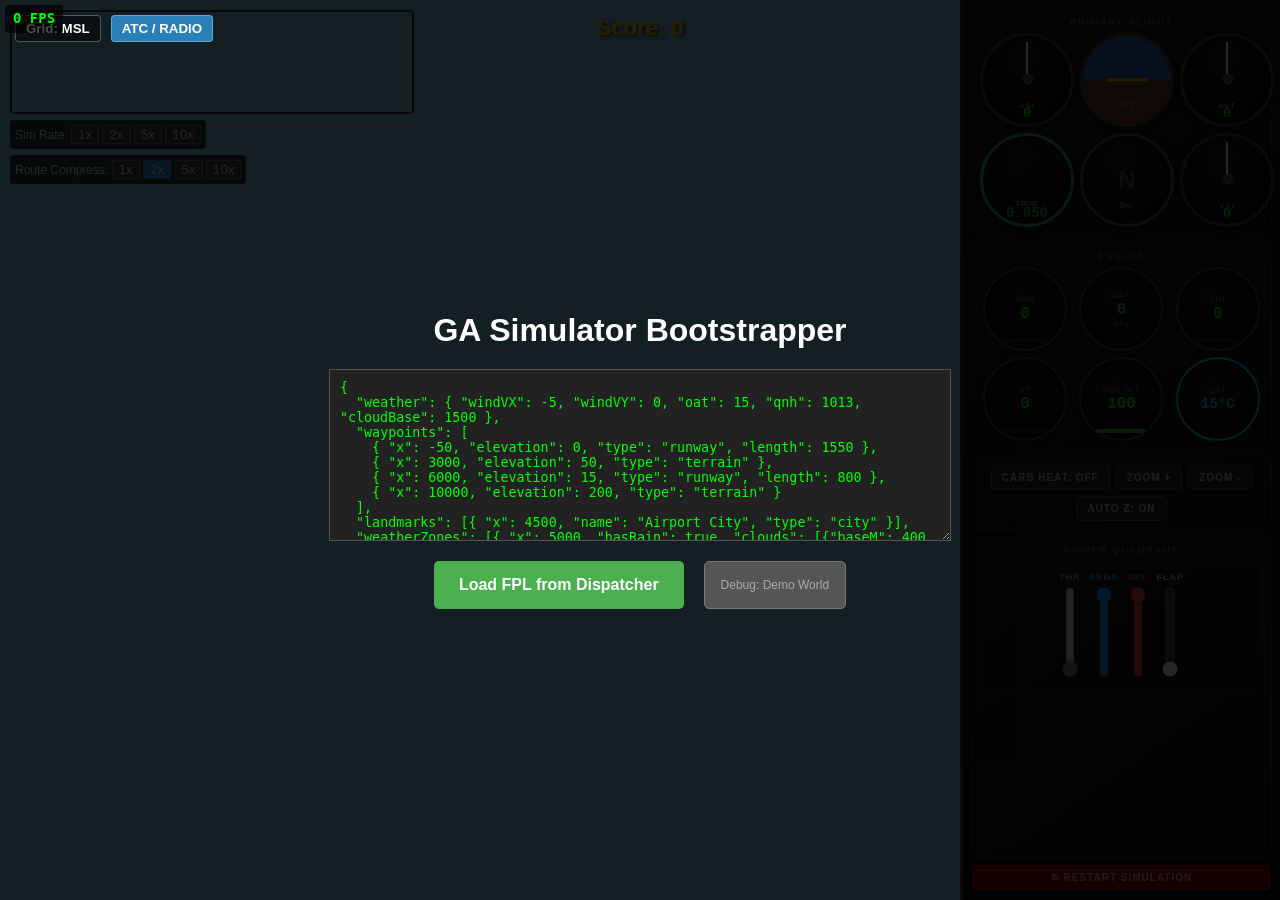
==== game.html @ 9dc73a60 "Add files via upload" ====
<!DOCTYPE html>
<html lang="de">
<head>
    <meta charset="UTF-8">
    <meta name="viewport" content="width=device-width, initial-scale=1.0, maximum-scale=1.0, user-scalable=no, viewport-fit=cover">
    <title>2D GA Flight Simulator v0.7 - Constant Speed Prop</title>
    <style>
        body { margin: 0; overflow: hidden; background-color: #87CEEB; font-family: sans-serif; }
        canvas { display: block; }

        .warn { position:absolute; top: 10px; left: 50%; transform: translateX(-50%); font-size: 24px; color: red; font-weight: bold; display: none; animation: blink 1s infinite; z-index: 2000; }
        @keyframes blink { 50% { opacity: 0; } }
        
        /* ===================== COCKPIT PANEL ===================== */
        #sidebar {
            position: absolute; right: 0; top: 0; bottom: 0; width: 320px;
            background: linear-gradient(180deg, #1a1a1a 0%, #0d0d0d 100%);
            border-left: 3px solid #333;
            color: white; padding: 8px; box-sizing: border-box;
            display: flex; flex-direction: column; gap: 6px; user-select: none;
            overflow-y: auto; z-index: 1000;
            font-family: 'Segoe UI', 'Helvetica Neue', sans-serif;
        }
        .panel-section {
            background: linear-gradient(145deg, #1e1e1e, #141414);
            border: 1px solid #333; border-radius: 6px;
            padding: 8px; box-shadow: inset 0 1px 3px rgba(0,0,0,0.6);
        }
        .panel-label {
            font-size: 9px; text-transform: uppercase; letter-spacing: 2px;
            color: #777; text-align: center; margin-bottom: 6px;
        }

        /* --- Six-Pack Flight Instruments --- */
        .sixpack {
            display: grid; grid-template-columns: repeat(3, 1fr);
            gap: 6px; justify-items: center;
        }
        .inst {
            width: 88px; height: 88px; border-radius: 50%;
            background: radial-gradient(circle at 40% 35%, #1a1a1a, #050505);
            border: 3px solid #444;
            position: relative; overflow: hidden;
            display: flex; justify-content: center; align-items: center;
            color: white; font-size: 9px; font-weight: bold; flex-direction: column;
            box-shadow: inset 0 0 15px rgba(0,0,0,0.9), 0 2px 6px rgba(0,0,0,0.5);
        }
        .inst::after {
            content: ''; position: absolute; top: 2px; left: 10%; width: 80%; height: 40%;
            background: linear-gradient(180deg, rgba(255,255,255,0.04), transparent);
            border-radius: 50%; pointer-events: none;
        }
        .inst-label { position: absolute; bottom: 14px; color: #888; z-index: 2; font-size: 8px; letter-spacing: 1px; }
        .inst-val { position: absolute; bottom: 3px; font-size: 13px; z-index: 2; color: #0f0; font-family: 'Courier New', monospace; }
        .needle {
            position: absolute; width: 2px; height: 38px; background: white;
            bottom: 50%; transform-origin: bottom center; transition: transform 0.1s; z-index: 3;
            box-shadow: 0 0 4px rgba(255,255,255,0.3);
        }
        .needle::after {
            content: ''; position: absolute; bottom: -4px; left: -3px;
            width: 8px; height: 8px; border-radius: 50%;
            background: #555; border: 1px solid #777;
        }
        .horizon-bg {
            position: absolute; width: 150%; height: 200%;
            background: linear-gradient(to bottom, #2e6bb5 50%, #6b4226 50%);
            top: -50%; transition: transform 0.1s;
        }
        .horizon-line { position: absolute; width: 40px; height: 2px; background: #FFD700; z-index: 2; box-shadow: 0 0 3px #FFD700; }

        /* --- Round Engine Gauges --- */
        .engine-gauges {
            display: grid; grid-template-columns: repeat(3, 1fr);
            gap: 6px; justify-items: center;
        }
        .gauge {
            width: 80px; height: 80px; border-radius: 50%;
            background: radial-gradient(circle at 40% 35%, #1a1a1a, #050505);
            border: 2px solid #444; position: relative;
            display: flex; flex-direction: column; justify-content: center; align-items: center;
            box-shadow: inset 0 0 10px rgba(0,0,0,0.8), 0 1px 4px rgba(0,0,0,0.4);
        }
        .gauge-label { font-size: 7px; color: #888; letter-spacing: 1px; text-transform: uppercase; margin-bottom: 2px; }
        .gauge-val { font-size: 16px; font-weight: bold; font-family: 'Courier New', monospace; color: #0f0; }
        .gauge-unit { font-size: 7px; color: #666; margin-top: 1px; }
        .gauge-bar {
            position: absolute; bottom: 6px; width: 50px; height: 4px;
            background: #222; border-radius: 2px; overflow: hidden;
        }
        .gauge-bar-fill { height: 100%; background: #4CAF50; width: 0%; transition: width 0.15s, background 0.15s; border-radius: 2px; }

        /* --- Power Quadrant --- */
        .power-quadrant {
            display: flex; gap: 8px; background: linear-gradient(145deg, #1e1e1e, #111);
            padding: 10px 8px; border-radius: 6px; justify-content: center;
            border: 1px solid #333; box-shadow: inset 0 1px 3px rgba(0,0,0,0.5);
        }
        .lever-col {
            display: flex; flex-direction: column; align-items: center; gap: 3px;
        }
        .lever-col label {
            font-size: 9px; font-weight: bold; letter-spacing: 1px; text-transform: uppercase;
        }
        .lever-col input[type="range"] {
            -webkit-appearance: slider-vertical; appearance: slider-vertical;
            writing-mode: bt-lr; height: 90px; width: 18px; cursor: pointer;
        }
        .lever-col.thr label { color: #aaa; }
        .lever-col.thr input { accent-color: #888; }
        .lever-col.prop label { color: #42a5f5; }
        .lever-col.prop input { accent-color: #2196F3; }
        .lever-col.mix label { color: #ef5350; }
        .lever-col.mix input { accent-color: #f44336; }
        .lever-col.flap label { color: #ccc; }
        .lever-col.flap input { accent-color: white; direction: rtl; }

        /* --- Annunciator / Switches --- */
        .switch-row {
            display: flex; gap: 6px; justify-content: center; flex-wrap: wrap;
        }
        .cockpit-btn {
            padding: 6px 10px; font-size: 10px; font-weight: bold;
            background: #2a2a2a; color: #ccc; border: 1px solid #555;
            border-radius: 4px; cursor: pointer; text-transform: uppercase;
            letter-spacing: 1px; transition: background 0.15s;
            box-shadow: 0 2px 4px rgba(0,0,0,0.4);
        }
        .cockpit-btn:active { transform: translateY(1px); box-shadow: none; }

        /* Legacy compat */
        .bar-container { display: flex; align-items: center; gap: 10px; font-size: 12px; }
        .bar { flex: 1; height: 12px; background: #333; border-radius: 6px; overflow: hidden; position: relative; }
        .bar-fill { height: 100%; background: #4CAF50; width: 0%; transition: width 0.1s, background 0.1s; }
        .bar-label { min-width: 40px; }
        .bar-val { min-width: 35px; text-align: right; }
        .pedestal { display: flex; gap: 15px; background: #222; padding: 15px; border-radius: 8px; justify-content: center; }
        .slider-col { display: flex; flex-direction: column; align-items: center; gap: 5px; font-size: 11px; }
        .slider-col input[type="range"] {
            -webkit-appearance: slider-vertical; appearance: slider-vertical;
            writing-mode: bt-lr; height: 100px; width: 15px;
        }
        .slider-col.thr input { accent-color: #888; }
        .slider-col.prop input { accent-color: #2196F3; }
        .slider-col.mix input { accent-color: #f44336; }
        .slider-col.flap input { accent-color: white; direction: rtl; }
        .inst-row { display: flex; flex-wrap: wrap; gap: 10px; justify-content: center; }

        .trim-controls { display: flex; flex-direction: column; gap: 4px; align-items: center; font-size: 11px; }
        .trim-controls button { padding: 4px 8px; cursor: pointer; color: black; }

        /* Mobile Triple-Decker Responsive Layout */
        @media (max-width: 800px), (orientation: portrait) {
            body { display: flex; flex-direction: column; height: 100dvh; overflow: hidden; touch-action: none; }
            button, input, #sidebar, #mobile-minimap-container { touch-action: manipulation; -webkit-user-select: none; user-select: none; }
            #mobile-flight-view, #gameCanvas { touch-action: none !important; -webkit-user-select: none; user-select: none; }

            #mobile-flight-view { flex: 1 1 0%; min-height: 0; height: auto !important; order: 1; overflow: hidden; position: relative; }
            #gameCanvas { width: 100% !important; height: 100% !important; }

            #mobile-minimap-container { width: 100vw !important; height: 8vh !important; order: 2; border-bottom: 2px solid #555; flex-shrink: 0; position: relative; margin: 0; padding: 0; overflow: hidden; }
            #minimap { width: 100% !important; height: 100% !important; position: relative !important; top: 0 !important; left: 0 !important; display: block; border-radius: 0; border: none; }

            #sidebar {
                position: relative !important; width: 100vw !important; height: auto !important;
                order: 4; border-left: none; border-top: 2px solid #444;
                padding: 0 env(safe-area-inset-right, 0) env(safe-area-inset-bottom, 8px) env(safe-area-inset-left, 0) !important;
                display: flex !important; flex-direction: column !important;
                gap: 0 !important; flex-shrink: 0; overflow: hidden !important;
            }
            .mobile-row-top { display: flex; flex-direction: row; justify-content: space-between; align-items: center; width: 100%; height: auto !important; min-height: 50px; padding: 2px 0 !important; border-bottom: 1px solid #333; }
            .mobile-row-bottom { display: flex; flex-direction: row; justify-content: space-between; align-items: stretch; width: 100%; flex: 1; padding: 0 !important; }

            /* Dashboard: Instruments + Engine in one flat row, hide DG + OAT */
            .inst-dg { display: none !important; }
            .gauge-oat { display: none !important; }
            .sixpack { grid-template-columns: repeat(5, 1fr) !important; gap: 2px !important; }
            .inst { width: 36px !important; height: 36px !important; border-width: 1.5px !important; }
            .inst-val { font-size: 7px !important; bottom: 0px !important; }
            .inst-label { bottom: 4px !important; font-size: 5px !important; }
            .needle { height: 16px !important; }
            .panel-label { font-size: 6px !important; margin-bottom: 1px !important; letter-spacing: 1px !important; }
            .panel-section { padding: 2px 4px !important; }

            /* Engine gauges: compact row beside sixpack, 5 cols (no OAT) */
            .engine-gauges { grid-template-columns: repeat(5, 1fr) !important; gap: 2px !important; }
            .gauge { width: 36px !important; height: 36px !important; border-width: 1.5px !important; }
            .gauge-label { font-size: 5px !important; }
            .gauge-val { font-size: 9px !important; }
            .gauge-unit { font-size: 5px !important; }
            .gauge-bar { width: 24px !important; height: 3px !important; bottom: 3px !important; }

            /* OAT text display under score on mobile */
            #mobile-oat-display {
                position: fixed; top: calc(env(safe-area-inset-top, 15px) + 26px);
                left: 50%; transform: translateX(-50%);
                font-size: 11px; color: #0dd; font-family: 'Courier New', monospace;
                text-shadow: 1px 1px 3px rgba(0,0,0,0.8); z-index: 2000; pointer-events: none;
            }

            /* Show instruments + engine side by side in one row */
            #mobile-dashboard-row .panel-section {
                display: inline-flex !important; flex-direction: column; align-items: center;
                vertical-align: top; width: auto; flex-shrink: 1; flex: 1;
            }
            #mobile-dashboard-row {
                display: flex; flex-direction: row; gap: 4px; width: 100%;
                padding: 2px 4px; box-sizing: border-box; align-items: flex-start;
                justify-content: center; flex-shrink: 0; border-bottom: 1px solid #333;
            }

            .pedestal { flex: 1; padding: 0 !important; background: transparent !important; gap: 5px !important; justify-content: flex-end !important; padding-right: 15px !important; }
            .power-quadrant { flex: 1; gap: 0 !important; justify-content: space-around !important; padding: 2px 8px !important; align-items: stretch !important; }
            .lever-col { flex: 1; justify-content: stretch !important; }
            .lever-col input[type="range"] { height: 100% !important; flex: 1; }
            .lever-col label { font-size: 8px !important; }
            .slider-col { gap: 2px !important; }
            .slider-col input[type="range"] { height: 80px !important; width: 30px !important; }
            .bar-container { font-size: 8px !important; gap: 2px !important; }
            .bar { height: 6px !important; }

            #simRateControls { position: static !important; background: none !important; padding: 2px !important; }
            #routeScaleControls { position: static !important; background: none !important; padding: 2px !important; }
            #simRateControls span, #routeScaleControls span { display: none; }

            .radio-btn, .mobile-ctrl-btn { padding: 6px !important; font-size: 11px !important; min-height: 40px; }
            #mobile-pitch { width: 55px !important; margin: 0 !important; }

            /* --- Mobile Top HUD Bar --- */
            #mobile-top-hud {
                position: fixed; top: 0; left: 0; right: 0;
                padding: calc(env(safe-area-inset-top, 15px) + 4px) env(safe-area-inset-right, 8px) 6px env(safe-area-inset-left, 8px);
                display: flex; justify-content: space-between; align-items: flex-start;
                z-index: 9999; pointer-events: none;
            }
            #mobile-top-hud > * { pointer-events: auto; }
            #mobile-top-hud button { min-height: 38px; min-width: 38px; font-size: 11px; }
            .hud-left { display: flex; gap: 6px; }
            .hud-left button { background: rgba(0,0,0,0.6); color: white; border: 1px solid rgba(255,255,255,0.3); border-radius: 6px; padding: 8px 10px; font-weight: bold; font-family: sans-serif; }
            .hud-center { flex: 1; display: flex; justify-content: center; pointer-events: none; }

            /* Score repositioned on mobile to sit at safe-area top center */
            #score-display { top: calc(env(safe-area-inset-top, 15px) + 4px) !important; font-size: 16px !important; }
            .hud-right { display: flex; flex-direction: column; gap: 4px; align-items: flex-end; }
            .hud-right button { min-height: 32px; min-width: 32px; padding: 4px 6px; font-size: 10px; }

            /* Hide old absolute-positioned top buttons on mobile (now in HUD) */
            .desktop-top-buttons { display: none !important; }

            /* --- Floating Action Buttons on Flight View --- */
            #btn-flip-dir, #btn-recenter {
                position: absolute; z-index: 1500;
                width: 56px; height: 56px; border-radius: 50%;
                background: rgba(0,0,0,0.6); border: 2px solid rgba(255,255,255,0.4);
                color: white; font-size: 24px; cursor: pointer;
                display: flex; align-items: center; justify-content: center;
            }
            #btn-flip-dir { bottom: 15px; left: 15px; }
            #btn-recenter { bottom: 15px; right: 15px; display: none; }

            /* --- Cockpit Toggle Bar --- */
            #cockpit-toggle {
                order: 3; height: 28px; background: #1a1a1a; border-top: 1px solid #444; border-bottom: 1px solid #333;
                display: flex; align-items: center; justify-content: center; color: #888;
                font-size: 16px; cursor: pointer; flex-shrink: 0; -webkit-user-select: none; user-select: none;
            }

            /* --- Compact Cockpit (collapsed) --- */
            #sidebar.cockpit-collapsed { height: auto !important; }
            #sidebar.cockpit-collapsed #mobile-dashboard-row { display: none !important; }
            #sidebar.cockpit-collapsed .panel-section { display: none !important; }
            #sidebar.cockpit-collapsed .pq-section { display: flex !important; margin-top: 0 !important; }
            #sidebar.cockpit-collapsed .pq-section .panel-label { display: none !important; }
            #sidebar.cockpit-collapsed > div:last-child { display: none !important; } /* Hide restart in collapsed */

            /* --- Power Quadrant: fixed layout, no shift when toggling --- */
            .pq-section {
                flex: 1 !important; display: flex !important; flex-direction: column !important;
                margin-top: 0 !important;
            }
            .pq-section .panel-label { flex-shrink: 0; height: 14px; line-height: 14px; }

            /* --- Touch Target Minimums --- */
            .cockpit-btn { min-height: 44px; min-width: 44px; padding: 8px 10px !important; font-size: 10px !important; }

            /* --- Annunciator row compact on mobile --- */
            .switch-row { gap: 3px !important; }

            /* --- Start Overlay & Weather Menu mobile --- */
            #startOverlay { padding: env(safe-area-inset-top, 20px) 16px env(safe-area-inset-bottom, 20px) 16px !important; }
            #startOverlay textarea { width: 95% !important; height: 100px !important; font-size: 11px !important; }
            #startOverlay h1 { font-size: 20px !important; margin-bottom: 10px !important; }
            #startOverlay .start-buttons { flex-direction: column !important; gap: 10px !important; align-items: center; }
            #startOverlay .start-buttons button { width: 80vw; max-width: 350px; font-size: 14px !important; padding: 12px 20px !important; }

            #weatherMenu .weather-buttons { flex-direction: column !important; gap: 12px !important; align-items: center; }
            #weatherMenu .weather-buttons button { width: 80vw; max-width: 350px; font-size: 16px !important; padding: 14px 20px !important; }
            #weatherMenu h1 { font-size: 22px !important; margin-bottom: 20px !important; }
        }

        /* Global Mobile UX - Large Slider Thumbs */
        input[type=range]::-webkit-slider-thumb { -webkit-appearance: none; height: 30px; width: 30px; border-radius: 50%; background: #fff; border: 2px solid #000; cursor: pointer; margin-top: 0px; box-shadow: 0 0 5px rgba(0,0,0,0.5); }
        input[type=range]::-moz-range-thumb { height: 30px; width: 30px; border-radius: 50%; background: #fff; border: 2px solid #000; cursor: pointer; box-shadow: 0 0 5px rgba(0,0,0,0.5); }

        /* Mega-Thumb for Pitch Slider */
        #mobile-pitch::-webkit-slider-thumb { width: 50px !important; height: 50px !important; border-width: 3px !important; }
        #mobile-pitch::-moz-range-thumb { width: 50px !important; height: 50px !important; border-width: 3px !important; }

        /* Desktop: hide mobile-only elements, show desktop score */
        @media (min-width: 801px) and (orientation: landscape) {
            #mobile-top-hud, #btn-flip-dir, #btn-recenter, #cockpit-toggle, #mobile-dashboard-row, #mobile-oat-display, #mobile-pitch-controls { display: none !important; }
        }
    </style>
</head>
<body>

    <div id="startOverlay" style="position:fixed; top:0; left:0; width:100%; height:100%; background:rgba(0,0,0,0.85); z-index: 3000; display:flex; flex-direction:column; justify-content:center; align-items:center; color:white;">
        <h1 style="margin-bottom: 20px;">GA Simulator Bootstrapper</h1>
        <textarea id="fplInput" style="width: 80%; max-width: 600px; height: 150px; font-family: monospace; background: #222; color: #0f0; border: 1px solid #555; padding: 10px;">{
  "weather": { "windVX": -5, "windVY": 0, "oat": 15, "qnh": 1013, "cloudBase": 1500 },
  "waypoints": [
    { "x": -50, "elevation": 0, "type": "runway", "length": 1550 },
    { "x": 3000, "elevation": 50, "type": "terrain" },
    { "x": 6000, "elevation": 15, "type": "runway", "length": 800 },
    { "x": 10000, "elevation": 200, "type": "terrain" }
  ],
  "landmarks": [{ "x": 4500, "name": "Airport City", "type": "city" }],
  "weatherZones": [{ "x": 5000, "hasRain": true, "clouds": [{"baseM": 400, "type": "OVC"}] }],
  "airspaces": [{ "startX": 0, "endX": 10000, "lowerM": 0, "upperM": 1200, "isLowerAgl": true, "isCTR": true, "name": "CTR" }]
}</textarea>
        <div class="start-buttons" style="display:flex; gap:20px; margin-top: 20px;">
            <button id="startFlightBtn" style="padding: 15px 25px; font-size: 16px; cursor: pointer; background: #4CAF50; color: white; border: none; border-radius: 5px; font-weight: bold;">Load FPL from Dispatcher</button>
            <button id="startDemoWorldBtn" style="padding: 10px 16px; font-size: 12px; cursor: pointer; background: #555; color: #aaa; border: 1px solid #777; border-radius: 5px;">Debug: Demo World</button>
        </div>
    </div>

    <div id="weatherMenu" style="position: fixed; top: 0; left: 0; width: 100%; height: 100%; background: rgba(0,0,0,0.8); z-index: 5000; display: none; flex-direction: column; align-items: center; justify-content: center; color: white; font-family: sans-serif;">
        <h1 style="margin-bottom: 30px; text-shadow: 2px 2px 4px #000;">FLIGHT CONDITIONS</h1>
        <div class="weather-buttons" style="display: flex; gap: 20px;">
            <button onclick="startGame('real')" style="padding: 15px 30px; font-size: 18px; font-weight: bold; background: #3498db; color: white; border: 2px solid #fff; border-radius: 8px; cursor: pointer;">Real (Dispatcher)</button>
            <button onclick="startGame('easy')" style="padding: 15px 30px; font-size: 18px; font-weight: bold; background: #2ecc71; color: white; border: 2px solid #fff; border-radius: 8px; cursor: pointer;">Easy (Clear/Few)</button>
            <button onclick="startGame('hard')" style="padding: 15px 30px; font-size: 18px; font-weight: bold; background: #e74c3c; color: white; border: 2px solid #fff; border-radius: 8px; cursor: pointer;">Anspruchsvoll (IMC/Precip)</button>
        </div>
    </div>

    <div id="stallWarn" class="warn">STALL WARNUNG!</div>

    <!-- Score Display (shared between mobile HUD and desktop) -->
    <div id="score-display" style="position: absolute; top: max(15px, env(safe-area-inset-top)); left: 50%; transform: translateX(-50%); font-size: 22px; font-weight: bold; color: #FFD700; text-shadow: 2px 2px 4px rgba(0,0,0,0.8); z-index: 2000; pointer-events: none;">Score: 0</div>
    <!-- FPS Debug Overlay -->
    <div id="fps-debug" style="position:fixed; top:5px; left:5px; z-index:99999; background:rgba(0,0,0,0.7); color:#0f0; font:bold 14px monospace; padding:4px 8px; border-radius:4px; pointer-events:none; line-height:1.4;">0 FPS</div>
    <!-- Mobile OAT readout under score -->
    <div id="mobile-oat-display">OAT: 15°C</div>

    <!-- Mobile Top HUD Bar -->
    <div id="mobile-top-hud">
        <div class="hud-left">
            <button id="btn-alt-mode" onpointerdown="window.isAglMode = !window.isAglMode; this.innerText = window.isAglMode ? 'AGL' : 'MSL'; event.preventDefault();">MSL</button>
            <button onpointerdown="window.toggleATC(); event.preventDefault();" style="background: #2980b9;">ATC</button>
        </div>
        <div class="hud-center"></div>
        <div class="hud-right" id="mobile-hud-right"></div>
    </div>

    <!-- Desktop top buttons (hidden on mobile via CSS) -->
    <div class="desktop-top-buttons" style="position: absolute; top: max(15px, env(safe-area-inset-top)); left: max(15px, env(safe-area-inset-left)); z-index: 9999; display: flex; gap: 10px;">
        <button id="btn-alt-mode-dt" onpointerdown="window.isAglMode = !window.isAglMode; this.innerText = window.isAglMode ? 'Grid: AGL' : 'Grid: MSL'; document.getElementById('btn-alt-mode').innerText = window.isAglMode ? 'AGL' : 'MSL'; event.preventDefault();" style="pointer-events: auto; background: rgba(0, 0, 0, 0.5); color: white; border: 1px solid rgba(255,255,255,0.3); border-radius: 4px; padding: 5px 10px; font-family: sans-serif; font-weight: bold; cursor: pointer;">Grid: MSL</button>
        <button id="btn-mobile-atc" onpointerdown="window.toggleATC(); event.preventDefault();" style="pointer-events: auto; background: #2980b9; color: white; border: 1px solid rgba(255,255,255,0.3); border-radius: 4px; padding: 5px 10px; font-family: sans-serif; font-weight: bold; cursor: pointer;">ATC / RADIO</button>
    </div>



    <div id="sidebar">
        <!-- ===== PRIMARY FLIGHT INSTRUMENTS (Six-Pack) ===== -->
        <div class="panel-section">
            <div class="panel-label">Primary Flight</div>
            <div class="sixpack">
                <!-- Row 1: ASI, Attitude, Altimeter -->
                <div class="inst"><div class="needle" id="ndl-spd"></div><div class="inst-label">ASI</div><div class="inst-val" id="val-spd">0</div></div>
                <div class="inst"><div class="horizon-bg" id="ndl-att"></div><div class="horizon-line"></div><div class="inst-label">ATT</div></div>
                <div class="inst"><div class="needle" id="ndl-alt"></div><div class="inst-label">ALT</div><div class="inst-val" id="val-alt">0</div></div>
                <!-- Row 2: Trim, DG (placeholder), VSI -->
                <div class="inst" style="border-color: #27ae60;">
                    <div class="inst-label" style="bottom:16px;">TRIM</div>
                    <div class="inst-val" id="val-trim" style="color:#27ae60; font-size:14px;">0.050</div>
                </div>
                <div class="inst inst-dg" style="border-color: #555;">
                    <div style="font-size:24px; color: #555;">N</div>
                    <div class="inst-label">DG</div>
                </div>
                <div class="inst"><div class="needle" id="ndl-vsi"></div><div class="inst-label">VSI</div><div class="inst-val" id="val-vsi">0</div></div>
            </div>
        </div>

        <!-- ===== ENGINE INSTRUMENTS ===== -->
        <div class="panel-section">
            <div class="panel-label">Engine</div>
            <div class="engine-gauges">
                <!-- Row 1: RPM, MAP, CHT -->
                <div class="gauge">
                    <div class="gauge-label">RPM</div>
                    <div class="gauge-val" id="val-rpm">0</div>
                    <div class="gauge-bar"><div class="gauge-bar-fill" id="bar-rpm"></div></div>
                </div>
                <div class="gauge">
                    <div class="gauge-label">MAP</div>
                    <div class="gauge-val" id="val-map">0</div>
                    <div class="gauge-unit">inHg</div>
                </div>
                <div class="gauge">
                    <div class="gauge-label">CHT</div>
                    <div class="gauge-val" id="val-tmp">0</div>
                    <div class="gauge-bar"><div class="gauge-bar-fill" id="bar-tmp"></div></div>
                </div>
                <!-- Row 2: HP, HLT, OAT -->
                <div class="gauge">
                    <div class="gauge-label">HP</div>
                    <div class="gauge-val" id="val-hp">0</div>
                    <div class="gauge-bar"><div class="gauge-bar-fill" id="bar-hp"></div></div>
                </div>
                <div class="gauge">
                    <div class="gauge-label">ENG HLT</div>
                    <div class="gauge-val" id="val-hlt">100</div>
                    <div class="gauge-bar"><div class="gauge-bar-fill" id="bar-hlt" style="width:100%"></div></div>
                </div>
                <div class="gauge gauge-oat" style="border-color: #0dd;">
                    <div class="gauge-label">OAT</div>
                    <div class="gauge-val" id="warn-oat" style="color: #0dd; font-size:14px;">15°C</div>
                </div>
            </div>
        </div>

        <!-- ===== ANNUNCIATOR / SWITCHES ===== -->
        <div class="panel-section">
            <div class="switch-row">
                <button id="btn-carbheat" class="cockpit-btn" onclick="window.carbHeatOn = !window.carbHeatOn; this.style.background = window.carbHeatOn ? '#e67e22' : '#2a2a2a'; this.style.color = window.carbHeatOn ? '#fff' : '#ccc'; this.innerText = 'CARB HEAT: ' + (window.carbHeatOn ? 'ON' : 'OFF');">CARB HEAT: OFF</button>
                <button id="btn-zoom-in" class="cockpit-btn" onclick="event.stopPropagation(); isAutoZoom = false; document.getElementById('btn-auto-zoom').innerText = 'AUTO Z: OFF'; manualZoomLevel = Math.min(40, currentZoom * 1.5);">ZOOM +</button>
                <button id="btn-zoom-out" class="cockpit-btn" onclick="event.stopPropagation(); isAutoZoom = false; document.getElementById('btn-auto-zoom').innerText = 'AUTO Z: OFF'; manualZoomLevel = Math.max(2, currentZoom / 1.5);">ZOOM -</button>
                <button id="btn-auto-zoom" class="cockpit-btn" onclick="event.stopPropagation(); isAutoZoom = true; window.isCameraDetached = false; window.panOffsetX = 0; window.panOffsetY = 0; this.innerText = 'AUTO Z: ON';">AUTO Z: ON</button>
            </div>
        </div>

        <!-- ===== WEATHER WARNINGS (absolute overlay) ===== -->
        <div id="weather-warnings" style="position:absolute; top: 100px; left: 50%; transform: translateX(-50%); text-align:center; font-family:sans-serif; font-weight:bold; font-size:18px; text-shadow:2px 2px 4px #000; pointer-events:none; z-index:2500;">
            <div id="warn-imc" style="color: #FFA500; display:none;">IMC LIMIT: <span id="imc-timer">60</span>s</div>
            <div id="warn-carbice" style="color: #FF4444; display:none;">CARB ICE! PWR DROP</div>
            <div id="warn-airframeice" style="color: #FF4444; display:none;">AIRFRAME ICE! STALL RISK</div>
        </div>

        <!-- ===== ATC RADIO ===== -->
        <div id="radioMenu" style="display: none; width: 100%; box-sizing: border-box; background: #2a3b4c; border: 2px solid #5599ff; border-radius: 8px; padding: 10px; flex-shrink: 0; color: #fff; font-family: monospace; z-index: 10000 !important; pointer-events: auto;">
            <div id="radioHistory" style="height: 80px; overflow-y: auto; margin-bottom: 10px; font-size: 14px; color: #aaa;"></div>
            <div id="radioOptions" style="display: flex; flex-direction: column; gap: 5px;">
                <button class="radio-btn" onclick="event.stopPropagation(); handleRadioOption(1);" ontouchstart="event.stopPropagation();">1. [Option A]</button>
                <button class="radio-btn" onclick="event.stopPropagation(); handleRadioOption(2);" ontouchstart="event.stopPropagation();">2. [Option B]</button>
                <button class="radio-btn" onclick="event.stopPropagation(); handleRadioOption(3);" ontouchstart="event.stopPropagation();">3. [Option C]</button>
            </div>
        </div>

        <!-- ===== POWER QUADRANT ===== -->
        <div class="panel-section pq-section" style="margin-top: auto; flex: 1; display: flex; flex-direction: column;">
            <div class="panel-label">Power Quadrant</div>
            <div class="mobile-row-bottom">
                <div id="mobile-pitch-controls" style="display: flex; gap: 6px; align-items: stretch; padding-left: 6px;">
                    <div class="lever-col" style="align-items:center; flex: 0 0 auto;">
                        <label style="color: white; font-weight: bold; margin-bottom: 2px; font-size: 8px;">PITCH</label>
                        <input type="range" id="mobile-pitch" min="-1.5" max="1.5" step="0.01" value="0" style="touch-action: none; flex: 1;">
                        <span id="val-pitch" style="display:none;">0</span>
                    </div>
                    <div style="display: flex; flex-direction: column; gap: 3px; justify-content: stretch;">
                        <button class="mobile-ctrl-btn cockpit-btn" id="btn-trim-up-mob" style="background: #27ae60; color: white; border: none; flex: 1;">TRIM ▲</button>
                        <button class="mobile-ctrl-btn cockpit-btn" id="btn-trim-dn-mob" style="background: #27ae60; color: white; border: none; flex: 1;">TRIM ▼</button>
                        <button class="mobile-ctrl-btn cockpit-btn" id="btn-brake-mob" style="background: #c0392b; color: white; border: none; flex: 1; touch-action: none;">BRAKE</button>
                    </div>
                </div>

                <div class="power-quadrant">
                    <div class="lever-col thr"><label>THR</label><input type="range" id="sl-thr" min="0" max="1" step="0.01" value="0"></div>
                    <div class="lever-col prop"><label>PROP</label><input type="range" id="sl-prop" min="0" max="1" step="0.01" value="1"></div>
                    <div class="lever-col mix"><label>MIX</label><input type="range" id="sl-mix" min="0" max="1" step="0.01" value="1"></div>
                    <div class="lever-col flap"><label>FLAP</label><input type="range" id="sl-flap" min="0" max="3" step="1" value="0"></div>
                </div>
            </div>
        </div>

        <!-- ===== RESTART ===== -->
        <div style="padding: 2px; flex-shrink: 0;">
            <button onclick="restartGame()" class="cockpit-btn" style="width:100%; background: #8b0000; color: #faa; border-color: #c0392b;">↻ RESTART SIMULATION</button>
        </div>
    </div>

    <div id="mobile-minimap-container">
        <canvas id="minimap" width="400" height="100" style="position: absolute; top: 10px; left: 10px; z-index: 100; border: 2px solid #333; border-radius: 4px;"></canvas>
    </div>

    <div id="cockpit-toggle">&#9660; Cockpit</div>
    
    <div id="simRateControls" style="position: absolute; top: 120px; left: 10px; z-index: 100; background: rgba(0, 0, 0, 0.7); color: white; padding: 5px; border-radius: 4px; font-family: sans-serif; font-size: 12px;">
      <span>Sim Rate: </span>
      <button onclick="simRate = 1" style="cursor:pointer; background: #444; color: white; border: 1px solid #777;">1x</button>
      <button onclick="simRate = 2" style="cursor:pointer; background: #444; color: white; border: 1px solid #777;">2x</button>
      <button onclick="simRate = 5" style="cursor:pointer; background: #444; color: white; border: 1px solid #777;">5x</button>
      <button onclick="simRate = 10" style="cursor:pointer; background: #444; color: white; border: 1px solid #777;">10x</button>
    </div>

    <div id="routeScaleControls" style="position: absolute; top: 155px; left: 10px; z-index: 100; background: rgba(0, 0, 0, 0.7); color: white; padding: 5px; border-radius: 4px; font-family: sans-serif; font-size: 12px;">
      <span>Route Compress: </span>
      <button onclick="setRouteScale(1)" style="cursor:pointer; background: #444; color: white; border: 1px solid #777;">1x</button>
      <button onclick="setRouteScale(2)" style="cursor:pointer; background: #444; color: white; border: 1px solid #777;">2x</button>
      <button onclick="setRouteScale(5)" style="cursor:pointer; background: #444; color: white; border: 1px solid #777;">5x</button>
      <button onclick="setRouteScale(10)" style="cursor:pointer; background: #444; color: white; border: 1px solid #777;">10x</button>
    </div>

    <div id="mobile-flight-view">
        <canvas id="gameCanvas"></canvas>
        <button id="btn-flip-dir" title="Richtung wechseln">&#x27F2;</button>
        <button id="btn-recenter" title="Kamera zurücksetzen">&#x2295;</button>
    </div>

    <script>
        // --- FPS Counter (debug) ---
        var _fpsFrames = 0, _fpsLast = performance.now(), _fpsDisplay = 0;

        const canvas = document.getElementById('gameCanvas');
        const ctx = canvas.getContext('2d');

        function resize() {
            let isMobile = window.innerWidth <= 800 || window.innerHeight > window.innerWidth;
            let mobileView = document.getElementById('mobile-flight-view');
            let miniContainer = document.getElementById('mobile-minimap-container');
            if (isMobile && mobileView && miniContainer) {
                canvas.width = mobileView.clientWidth;
                canvas.height = mobileView.clientHeight;
                let minimap = document.getElementById('minimap');
                minimap.width = miniContainer.clientWidth;
                minimap.height = miniContainer.clientHeight;
            } else {
                canvas.width = window.innerWidth;
                canvas.height = window.innerHeight;
                let minimap = document.getElementById('minimap');
                if(minimap) { minimap.width = 400; minimap.height = 100; }
            }
        }
        window.addEventListener('resize', resize);
        window.addEventListener('orientationchange', () => { setTimeout(resize, 100); setTimeout(resize, 300); });
        resize();
        // Re-measure after flex layout settles (fixes squished canvas on mobile first load)
        requestAnimationFrame(() => { resize(); requestAnimationFrame(() => { resize(); setTimeout(resize, 200); }); });
        // ResizeObserver for robust canvas sizing when cockpit toggles
        if (window.ResizeObserver) {
            const mfv = document.getElementById('mobile-flight-view');
            if (mfv) new ResizeObserver(() => { resize(); }).observe(mfv);
        }

        // --- MOBILE TOUCH PITCH SLIDER IMPLEMENTATION (Self-Centering) ---
        const pitchSlider = document.getElementById('mobile-pitch');
        const pitchValText = document.getElementById('val-pitch');

        if (pitchSlider) {
            pitchSlider.addEventListener('input', (e) => {
                const val = parseFloat(e.target.value);
                plane.elevatorInput = val;
                if (pitchValText) pitchValText.innerText = val.toFixed(2);
            });

            const resetPitch = () => {
                pitchSlider.value = 0;
                plane.elevatorInput = 0;
                if (pitchValText) pitchValText.innerText = "0.00";
            };

            pitchSlider.addEventListener('touchend', resetPitch);
            pitchSlider.addEventListener('mouseup', resetPitch);
            pitchSlider.addEventListener('touchcancel', resetPitch);
        }

        // Logic for mobile buttons (CONTINUOUS TRIM - RECTIFIED POLARITY)
        const btnTrimUpM = document.getElementById('btn-trim-up-mob');
        const btnTrimDnM = document.getElementById('btn-trim-dn-mob');
        let trimUpInt, trimDnInt;

        if (btnTrimUpM && btnTrimDnM) {
            const startTrimUp = (e) => {
                e.preventDefault();
                plane.trim = Math.min(0.2, plane.trim + 0.001);
                trimUpInt = setInterval(() => plane.trim = Math.min(0.2, plane.trim + 0.001), 50);
            };
            const startTrimDn = (e) => {
                e.preventDefault();
                plane.trim = Math.max(-0.2, plane.trim - 0.001);
                trimDnInt = setInterval(() => plane.trim = Math.max(-0.2, plane.trim - 0.001), 50);
            };
            const stopTrim = () => {
                clearInterval(trimUpInt);
                clearInterval(trimDnInt);
            };

            btnTrimUpM.addEventListener('touchstart', startTrimUp, { passive: false });
            btnTrimUpM.addEventListener('mousedown', startTrimUp);
            btnTrimDnM.addEventListener('touchstart', startTrimDn, { passive: false });
            btnTrimDnM.addEventListener('mousedown', startTrimDn);
            window.addEventListener('touchend', stopTrim);
            window.addEventListener('mouseup', stopTrim);

            const btnBrakeM = document.getElementById('btn-brake-mob');
            if (btnBrakeM) {
                const startBrake = (e) => { e.preventDefault(); isBraking = true; btnBrakeM.style.background = '#c0392b'; };
                const stopBrake = (e) => { isBraking = false; if (btnBrakeM) btnBrakeM.style.background = '#e74c3c'; };
                btnBrakeM.addEventListener('touchstart', startBrake, {passive: false});
                btnBrakeM.addEventListener('mousedown', startBrake);
                btnBrakeM.addEventListener('touchend', stopBrake);
                btnBrakeM.addEventListener('touchcancel', stopBrake);
                window.addEventListener('mouseup', stopBrake); 
            }
            window.addEventListener('touchcancel', stopTrim);
        }

        // --- Mobile: Direction flip button ---
        const btnFlipDir = document.getElementById('btn-flip-dir');
        if (btnFlipDir) {
            btnFlipDir.addEventListener('pointerdown', (e) => {
                e.preventDefault();
                e.stopPropagation();
                plane.facingRight = !plane.facingRight;
                plane.vx *= -1;
                plane.pitch *= -1;
            });
        }

        // --- Mobile: Re-center / follow button ---
        const btnRecenter = document.getElementById('btn-recenter');
        if (btnRecenter) {
            btnRecenter.addEventListener('pointerdown', (e) => {
                e.preventDefault();
                e.stopPropagation();
                isAutoZoom = true;
                window.isCameraDetached = false;
                window.panOffsetX = 0;
                window.panOffsetY = 0;
                const autoBtn = document.getElementById('btn-auto-zoom');
                if (autoBtn) autoBtn.innerText = 'AUTO Z: ON';
            });
        }

        // --- Mobile: Cockpit toggle (robust resize) ---
        const cockpitToggle = document.getElementById('cockpit-toggle');
        if (cockpitToggle) {
            cockpitToggle.addEventListener('pointerdown', (e) => {
                e.preventDefault();
                const sidebar = document.getElementById('sidebar');
                sidebar.classList.toggle('cockpit-collapsed');
                cockpitToggle.innerHTML = sidebar.classList.contains('cockpit-collapsed') ? '&#9650; Cockpit' : '&#9660; Cockpit';
                // Robust multi-frame resize to catch flex reflow
                requestAnimationFrame(() => { resize(); requestAnimationFrame(resize); });
            });
        }

        // --- Mobile: Reorganize layout - dashboard row + HUD controls ---
        (function() {
            let isMob = window.innerWidth <= 800 || window.innerHeight > window.innerWidth;
            if (isMob) {
                const hudRight = document.getElementById('mobile-hud-right');
                const simRC = document.getElementById('simRateControls');
                const routeRC = document.getElementById('routeScaleControls');
                if (hudRight && simRC) hudRight.appendChild(simRC);
                if (hudRight && routeRC) hudRight.appendChild(routeRC);

                // Create dashboard row: instruments + engine side by side
                const sidebar = document.getElementById('sidebar');
                const panels = sidebar.querySelectorAll('.panel-section');
                if (panels.length >= 3) {
                    const dashRow = document.createElement('div');
                    dashRow.id = 'mobile-dashboard-row';
                    // Move primary flight (panel 0) and engine (panel 1) into the row
                    dashRow.appendChild(panels[0]);
                    dashRow.appendChild(panels[1]);
                    // Annunciator (panel 2) stays but gets inserted after dashRow
                    sidebar.insertBefore(dashRow, sidebar.firstChild);
                    // Move annunciator panel after dashboard row
                    sidebar.insertBefore(panels[2], dashRow.nextSibling);
                }
            }
        })();

        const planeSVG = `<svg xmlns="http://www.w3.org/2000/svg" viewBox="0 0 504.91 184.69"><defs><style>.cls-1{fill:#231f20; stroke:#ffffff; stroke-width:5px; stroke-linejoin:round;}</style></defs><title>Asset 3</title><g id="Layer_2" data-name="Layer 2"><g id="Layer_1-2" data-name="Layer 1"><path class="cls-1" d="M504.83,54.71l-.57-2.37a1.12,1.12,0,0,0-.84-.84,1.14,1.14,0,0,0-1.13.35,108.13,108.13,0,0,0-7.76,9.95,42.45,42.45,0,0,0-6.15,11.54,20.33,20.33,0,0,0-2.53-.45c-1.13-2.15-6.44-3.5-15.36-3.92-12.18-.81-42.61-3.25-51.64-4a13.91,13.91,0,0,1-3.4-.72l-.53-.2a15,15,0,0,1-1.62-.77c-5.49-3.07-19.3-10.65-29.11-14.65-7.6-3.09-12.88-5.24-18.9-6.51l-.8-.16a71.07,71.07,0,0,0-12.43-1.21,161,161,0,0,0-20.61,1.63v-.86a1.45,1.45,0,0,0-1.62-1.43c-2.38.28-6.23,1.11-7.08,3.5L320,44c-2.6-2-6.49-2.07-8.85-1.92a2,2,0,0,0-1.88,2.22l.15,1.42c-13.69,1.51-38.55,6-65.14,11.22l-.07-1.22A4.24,4.24,0,0,0,243,52.92l-17-16.46a.46.46,0,0,0-.65,0,.47.47,0,0,0,0,.65l17,16.46a3.36,3.36,0,0,1,1,2.22l.07,1.35c-19.92,3.91-40.74,8.21-58.51,11.94l-.22-4a4.17,4.17,0,0,0-1.29-2.83l-17-16.46a.46.46,0,0,0-.64.66l17,16.46a3.3,3.3,0,0,1,1,2.22l.23,4.2c-15.46,3.25-28.52,6.07-36.53,7.8a18.29,18.29,0,0,1-17.05-5.25L73.68,12.1a9.11,9.11,0,0,0-5-2.7V5.7A.68.68,0,0,0,68,5H67V1.89A1.89,1.89,0,0,0,65.08,0a1.89,1.89,0,0,0-1.89,1.89V5H62.13a.68.68,0,0,0-.67.68v4.55L38.14,15.42a4.46,4.46,0,0,0-1.16.41,4.74,4.74,0,0,0-1,.69,1.66,1.66,0,0,0-.45.69h0L24,18.84a.46.46,0,0,0,.06.92h.07l11.35-1.61a1.58,1.58,0,0,0,.82,1l.07,0a4.28,4.28,0,0,1,2.17,2.37l26.85,72a24.81,24.81,0,0,0-2.32,5.77L0,110.9l1.15.32c.18,0,18.4,5,48.57,5.2h0l17.32-4.16a1.51,1.51,0,0,1,1.34.31c1.35,1.13,5.76,3.21,20.08,4.44l.41,0-1.62,2.45a2.43,2.43,0,0,0,3.49,3.29l6.64-5c7.72.7,16.8,1.57,26.24,2.47,15.52,1.48,31.57,3,42.88,4,18.77,1.55,54.16,4.95,61,5.6l-19.28,7.63,39.35.54,3.63,6.59a1.32,1.32,0,0,0,1.52.63l1.57-.47a1.31,1.31,0,0,0,.8-1.84l-2.4-4.84,13.36.19.8,2.92,9.31-2.57,36.25,2v4.57l5.11,3.2c-3.29.8-18.46,4.51-24.31,6.06-6.22,1.65-9.95,2.88-9.29,6.17.41,2.05,2.4,3.68,4.29,5,3.29,2.3,6.84,3.11,10.19,3.73s6.52,1.17,9.34,1.65l5.46.93a13.62,13.62,0,0,0,27,1.79c.42-.06.87-.13,1.33-.22a41.71,41.71,0,0,0,10.61-3.56l.16-.07c2.56-1.25,6.42-3.13,5.92-6.53-.69-4.67-5.09-7.72-8.63-10.16-5.13-3.55-14.6-4.94-18.2-5.36v-7.41c3.37-.32,39.35-3.77,51.17-5.41,12.27-1.71,32.66-6.86,37-9.86.82.14,5.58.81,9.48-1.56v3.31l1.82,1.81a.78.78,0,0,0,1.34-.55v-5.27l7.93-1.18v.82l-7.77,7.73,7.05,3.51a11.14,11.14,0,0,1-3.52,1.38c-1.71.33-18.72-.25-26-.51a2.13,2.13,0,0,0-1.82,3.35l5.63,8.07a5.22,5.22,0,0,0,3.56,2.17,53.38,53.38,0,0,1,9.85,2.13L430,151.4a36.46,36.46,0,0,0,9.37,2.64,13.18,13.18,0,0,0,24.92-.47c.83-.36,1.67-.76,2.51-1.19l.49-.25c2.2-1.11,5.52-2.79,4.68-5.72a11.89,11.89,0,0,0-3.26-4.68l-.33-.34a45.54,45.54,0,0,0-7.27-6.28,29.74,29.74,0,0,0-7.87-3.61,56.48,56.48,0,0,0-5.57-1.47l-1.82-9.58,1.25-.19c4.59-.7,9.32-1.42,13.94-2.31,1.52-.3,3.07-.54,4.58-.78s3-.48,4.51-.77l.18,0c2.9-.56,5.89-1.13,8.24-3.11a21.78,21.78,0,0,0,7.26-11.85,64.85,64.85,0,0,0,1.29-8.49,37.13,37.13,0,0,0,15.63-8.15,2.93,2.93,0,0,0,1-2.35,3,3,0,0,0-1.22-2.31,43,43,0,0,0-6.18-3.8l8.32-19.79A2.86,2.86,0,0,0,504.83,54.71ZM321.27,80.13a3.12,3.12,0,0,1-2.14,1.07l-24,1.61a3.13,3.13,0,0,1-3-1.78l-6.32-13.25a3.11,3.11,0,0,1,2.16-4.4l29.13-6.25A3.13,3.13,0,0,1,320.84,60L322,77.86A3.09,3.09,0,0,1,321.27,80.13Zm67.42-6.44-21.6-30c5.14,1.29,10.06,3.29,16.65,6h0c9.75,4,23.52,11.53,29,14.59.34.19.68.36,1,.52-3.91,5.23-13.17,9.1-18.45,11a5.69,5.69,0,0,1-1.91.33A5.83,5.83,0,0,1,388.69,73.69Zm4.68,3h0Zm-.35,0-.33,0Zm-.4,0-.27,0Zm-.35,0-.31-.07Zm-.38-.09-.27-.07Zm-.34-.09-.31-.1Zm-.38-.13-.25-.1Zm-.33-.13-.29-.14Zm-.35-.17-.24-.13Zm-.31-.17-.28-.18Zm-.33-.21a1.88,1.88,0,0,1-.23-.16A1.88,1.88,0,0,0,389.85,75.56Zm-.3-.21-.26-.21Zm-14-.4a5.12,5.12,0,0,1-4.27,2.83l-36.16,2.38a5.21,5.21,0,0,1-3.89-1.38A5.16,5.16,0,0,1,329.57,75l-.26-15.32a5.33,5.33,0,0,1,4.77-5.4l23.15-2.51a9.58,9.58,0,0,1,9.11,4.31l9,13.75A5.11,5.11,0,0,1,375.58,75Zm12.87-.67a3.17,3.17,0,0,1-.21-.27A3.17,3.17,0,0,0,388.45,74.28Zm.27.32-.21-.25Zm0,0,.24.24Zm.53.51-.23-.21Zm4.19,1.53h0Zm1.81-.28.25-.08Zm-1.55.27h0Zm.26,0h0Zm.26,0,.14,0Zm.26,0,.15,0Zm.26,0,.15,0Zm.25-.07.17,0Zm44.66,54.37-3.46-1.25,5.23-4.35,1.93,2.46Z"/></g></g></svg>`;
        const forestImg = new Image();
        forestImg.src = 'wald.png';
        const bergeImgs = [new Image(), new Image(), new Image(), new Image()];
        bergeImgs[0].src = 'berge1.png';
        bergeImgs[1].src = 'berge2.png';
        bergeImgs[2].src = 'berge3.png';
        bergeImgs[3].src = 'berge4.png';
        const wolkeImgs = [new Image(), new Image(), new Image()];
        wolkeImgs[0].src = 'wolke1.png';
        wolkeImgs[1].src = 'wolke2.png';
        wolkeImgs[2].src = 'wolke3.png';
        const rwolkeImgs = [new Image(), new Image()];
        rwolkeImgs[0].src = 'rwolke1.png';
        rwolkeImgs[1].src = 'rwolke2.png';
        window.forestScale = 0.4;
        window.cleanedForestCanvas = null;
        const planeImg = new Image();
        planeImg.src = 'data:image/svg+xml;charset=utf-8,' + encodeURIComponent(planeSVG);

        const trafficImages = [];
        const trafficColors = ['#e74c3c', '#3498db', '#f1c40f', '#9b59b6']; // Red, Blue, Yellow, Purple
        trafficColors.forEach(color => {
            let coloredSVG = planeSVG.replace(/fill:#231f20/g, 'fill:' + color);
            let img = new Image();
            img.src = 'data:image/svg+xml;utf8,' + encodeURIComponent(coloredSVG);
            trafficImages.push(img);
        });
        const treeImages = [];
        const treeFiles = ['baum1.png', 'baum2.png', 'baum3.png', 'baumgruppe.png'];
        treeFiles.forEach(file => {
            let img = new Image();
            img.src = file;
            treeImages.push(img);
        });

        const G = 9.81;
        const DT = 1/60;
        
        // --- ATMOSPHÄREN-KONSTANTEN (ISA) ---    
        const P0 = 101325;      
        const L_lapse = 0.0065; 
        const R_spec = 287.05;  
        
        // --- GLOBAL STATE HOISTING ---
        let currentZoom = 15; 
        let isAutoZoom = true;
        let manualZoomLevel = 15;
        let windVX = 0;
        let windVY = 0;
        
        window.flightScore = 0; 
        window.lastPlaneVy = 0; 
        window.wasOnGround = true;
        window.fpl = [];
        window.engineAbused = false;
        window.scoredTakeoffATC = false;
        window.scoredLandingATC = false;
        
        let audioCtx = null;
        let engineOsc = null;
        let engineFilter = null;
        let engineGain = null;
        let windFilter = null;
        let windGain = null;
        let loopId = null;
        
        let isStalled = false;
        let visualCloudTimer = 0;
        let overspeedTimer = 0;
        let isGameOver = false;
        let isBraking = false;
        let touchdownMessage = "";
        let touchdownTimer = 0;

        window.weatherMode = 'easy'; 
        window.precipitation = 'none'; 
        const particles = [];
        let flightPlan = {};
        let runways = [];
        let clouds = [];
        let worldObstacles = [];
        let worldLinear = [];
        let worldLandmarks = [];
        let worldWeatherZones = [];
        let worldAirspaces = [];
        let aiPlanes = [];
        let trees = [];
        let sceneParticles = [];
        let weatherParticles = [];
        
        let isTCAS = false;
        let tcasAlt = 0;
        let isInCTR = false;
        let needsAudioResume = false;
        let atcState = 0;
        let isCtrCleared = false;
        let hasTakeoffClearance = false;
        let simRate = 1;
        let routeScale = 2;
        
        let camX = 0;
        let camY = 1.5;
        let panOffsetX = 0;
        let panOffsetY = 0;
        window.isAglMode = false;

        const keys = {};
        const keyJustPressed = {};

        window.toggleATC = function() {
            let rMenu = document.getElementById('radioMenu');
            if (rMenu) {
                if (atcState === 0) { atcState = 1; rMenu.style.display = 'block'; updateRadioUI(); }
                else { atcState = 0; rMenu.style.display = 'none'; }
            }
        };

        window.manualZoom = function(amount) {
            isAutoZoom = false;
            let btn = document.getElementById('btn-auto-zoom'); if(btn) btn.innerText = "Auto Zoom: OFF";
            manualZoomLevel = Math.max(2, Math.min(40, currentZoom + amount));
        };

        function getVisualX(fplX) {
            let vX = 0, lastX = 0;
            let sortedR = [...runways].sort((a,b) => a.startX - b.startX);
            for (let r of sortedR) {
                if (fplX <= r.startX) break;
                vX += (r.startX - lastX) / routeScale;
                let end = Math.min(fplX, r.endX);
                vX += (end - r.startX);
                lastX = end;
                if (fplX <= r.endX) return vX;
            }
            vX += (fplX - lastX) / routeScale;
            return vX;
        }

        function getFplX(vX) {
            let fX = 0, lastVX = 0, lastFX = 0;
            let sortedR = [...runways].sort((a,b) => a.startX - b.startX);
            for (let r of sortedR) {
                let vGap = (r.startX - lastFX) / routeScale;
                if (vX <= lastVX + vGap) return lastFX + (vX - lastVX) * routeScale;
                lastVX += vGap; lastFX = r.startX;
                let rLen = r.endX - r.startX;
                if (vX <= lastVX + rLen) return lastFX + (vX - lastVX);
                lastVX += rLen; lastFX = r.endX;
            }
            return lastFX + (vX - lastVX) * routeScale;
        }

        function recalculateAllVisualX() {
            worldLandmarks.forEach(l => l.visualX = getVisualX(l.x));
            worldObstacles.forEach(o => o.visualX = getVisualX(o.x));
            worldLinear.forEach(f => f.visualX = getVisualX(f.x));
            worldWeatherZones.forEach(z => z.visualX = getVisualX(z.x));
            worldAirspaces.forEach(as => {
                as.visualStartX = getVisualX(as.startX);
                as.visualEndX = getVisualX(as.endX);
            });
            aiPlanes.forEach(ai => ai.visualX = getVisualX(ai.x));
        }

        function setRouteScale(scale) {
            let absoluteX = getFplX(plane.x);
            routeScale = scale;
            recalculateAllVisualX();
            plane.x = getVisualX(absoluteX);
            document.querySelectorAll('#routeScaleControls button').forEach(b => {
                b.style.background = (b.innerText === scale + 'x') ? '#2196F3' : '#444';
            });
        }
        
        // Initial UI sync for default scale
        window.addEventListener('load', () => {
            document.querySelectorAll('#routeScaleControls button').forEach(b => {
                if (b.innerText === routeScale + 'x') b.style.background = '#2196F3';
            });
        });

        function restartGame() {
            // Flag so bootstrapper is shown on reload, but FPL stays in localStorage
            sessionStorage.setItem('showBootstrapper', '1');
            window.location.reload();
        }

        window.carbHeatOn = false;
        window.imcTimer = 60; // Seconds before penalty
        window.OAT = 15; // Outside Air Temp in Celsius

        const plane = {
            x: 0, y: 1.5, vx: 0, vy: 0,
            pitch: 0, pitchRate: 0, facingRight: true,
            throttle: 0, propLever: 1.0,
            map: 10, rpm: 800, hp: 0, mixture: 1.0, engineHealth: 100, engineTemp: 15,
            carbIce: 0, airframeIce: 0,
            elevatorInput: 0, trim: 0.05, flaps: 0, overspeedTimer: 0,
            mass: 1000, 
            inertia: 2500, wingArea: 16.2, 
            length: 8.28, height: 3.02 
        };

        function initAudio() {
            if (!audioCtx) {
                audioCtx = new (window.AudioContext || window.webkitAudioContext)();
                
                engineOsc = audioCtx.createOscillator();
                engineOsc.type = 'sawtooth';
                engineFilter = audioCtx.createBiquadFilter();
                engineFilter.type = 'lowpass';
                engineGain = audioCtx.createGain();
                engineGain.gain.value = 0;
                
                engineOsc.connect(engineFilter);
                engineFilter.connect(engineGain);
                engineGain.connect(audioCtx.destination);
                engineOsc.start();

                let bufferSize = audioCtx.sampleRate * 2;
                let noiseBuffer = audioCtx.createBuffer(1, bufferSize, audioCtx.sampleRate);
                let output = noiseBuffer.getChannelData(0);
                for (let i = 0; i < bufferSize; i++) {
                    output[i] = Math.random() * 2 - 1;
                }
                windSource = audioCtx.createBufferSource();
                windSource.buffer = noiseBuffer;
                windSource.loop = true;
                
                windFilter = audioCtx.createBiquadFilter();
                windFilter.type = 'lowpass';
                windGain = audioCtx.createGain();
                windGain.gain.value = 0;

                windSource.connect(windFilter);
                windFilter.connect(windGain);
                windGain.connect(audioCtx.destination);
                windSource.start();
                
                if (audioCtx.state === 'suspended') {
                    needsAudioResume = true;
                }
            } else if (audioCtx.state === 'suspended') {
                audioCtx.resume();
                needsAudioResume = false;
            }
        }

        window.addEventListener('click', () => {
            if (needsAudioResume && audioCtx) {
                audioCtx.resume().then(() => {
                    if (audioCtx.state === 'running') needsAudioResume = false;
                });
            }
        });

        window.startGame = function(mode) {
            window.weatherMode = mode;
            document.getElementById('weatherMenu').style.display = 'none';
            applyWeather();
            loop();
        };

        window.applyWeather = function() {
            clouds.length = 0; particles.length = 0;
            window.weatherZones = [];
            
            // Hard & Easy = ~3NM = ~5556m real, compressed by routeScale
            // Real = ~5NM = ~9260m real, compressed by routeScale
            let realZoneWidthM = window.weatherMode === 'real' ? 9260 : 5556;
            let visualZoneWidth = realZoneWidthM / routeScale; // Compressed to match visual world
            let totalZones = Math.ceil(300000 / realZoneWidthM); // Cover ~300km of real route
            
            for (let i = 0; i < totalZones; i++) {
                let zoneStartX = i * visualZoneWidth; // Visual coordinates
                let precipType = 'none';
                let cloudCount = 3;
                
                if (window.weatherMode === 'hard') {
                    let r = Math.random();
                    if (r > 0.5) precipType = 'rain'; // 50% chance
                    else if (r > 0.2) precipType = 'snow'; // 30% chance
                    cloudCount = precipType !== 'none' ? 15 : 5;
                } else if (window.weatherMode === 'real') {
                    let r = Math.random();
                    if (r > 0.75) precipType = 'rain';
                    cloudCount = 8;
                } else {
                    // Easy mode: 25% of Hard mode amounts
                    let r = Math.random();
                    // Hard rain chance = 50% -> Easy rain chance = 12.5%
                    if (r > 0.875) precipType = 'rain';
                    // Hard snow chance = 30% -> Easy snow chance = 7.5%
                    else if (r > 0.8) precipType = 'snow';
                    
                    // Cloud count: ~25% of Hard mode (15 -> 4, 5 -> 2)
                    cloudCount = precipType !== 'none' ? 4 : 2;
                }
                
                window.weatherZones.push({ startX: zoneStartX, endX: zoneStartX + visualZoneWidth, precip: precipType });
                
                // Spawn Clouds for this zone
                // Weather happens mainly between GND (~0m) and ~600m (2000ft)
                for (let c = 0; c < cloudCount; c++) {
                    let cloudAGL; // Cloud height ABOVE GROUND LEVEL
                    if (precipType !== 'none') {
                        cloudAGL = 100 + Math.random() * 300;
                    } else if (window.weatherMode === 'hard') {
                        cloudAGL = 150 + Math.random() * 450;
                    } else if (window.weatherMode === 'real') {
                        cloudAGL = 200 + Math.random() * 500;
                    } else {
                        cloudAGL = 200 + Math.random() * 400;
                    }

                    // Cloud radius: smaller for navigability
                    let cloudRadiusH = precipType !== 'none' ? (100 + Math.random() * 150) : (50 + Math.random() * 80);
                    // Vertical extent: 100-500ft = 30-150m
                    let cloudRadiusV = 15 + Math.random() * 60; // 15m to 75m half-height

                    // Cloud X in visual space, then get FPL X to find terrain height
                    let cloudVisualX = zoneStartX + (Math.random() * visualZoneWidth);
                    let cloudFplX = typeof getFplX === 'function' ? getFplX(cloudVisualX) : cloudVisualX;
                    let terrainAtCloud = typeof getTerrainHeight === 'function' ? getTerrainHeight(cloudFplX) : 0;

                    clouds.push({
                        x: cloudVisualX,
                        y: terrainAtCloud + cloudAGL, // AGL: terrain + height above ground
                        radius: cloudRadiusH,
                        radiusV: cloudRadiusV,
                        speed: 0.2 + Math.random() * 0.8,
                        hasPrecip: precipType !== 'none',
                        imgIdx: Math.floor(Math.random() * (precipType !== 'none' ? rwolkeImgs.length : wolkeImgs.length))
                    });
                }
            }
            
            // Pre-fill particles for memory allocation
            for(let i=0; i<300; i++) {
                particles.push({ active: false, x: 0, y: 0, vy: 0, vx: 0, l: 0, type: 'none' });
            }
        };


        function parseAndStartFPL(jsonStr) {
            try {
                initAudio();
                flightPlan = JSON.parse(jsonStr);
                window.fpl = flightPlan.waypoints;
                
                document.getElementById('startOverlay').style.display = 'none';
                document.getElementById('weatherMenu').style.display = 'flex';
                
                windVX = flightPlan.weather.windVX;
                windVY = flightPlan.weather.windVY;
                
                let fObs = flightPlan.obstacles || [];
                worldObstacles = fObs.filter(o => o.x > 300).map(o => ({...o, heightM: Math.min(o.heightM, 50)}));
                
                let fLin = flightPlan.linearFeatures || [];
                worldLinear = fLin.filter(f => f.x > 300);
                
                let fLms = flightPlan.landmarks || [];
                worldLandmarks = fLms.filter(l => l.x > 300);
                
                worldWeatherZones = flightPlan.weatherZones || [];
                worldAirspaces = flightPlan.airspaces || [];
                
                runways = [];
                flightPlan.waypoints.forEach(wp => {
                    if (wp.type === 'runway') runways.push({ startX: wp.x, endX: wp.x + wp.length, height: wp.elevation });
                });
                
                recalculateAllVisualX(); 

                clouds = [];
                worldWeatherZones.forEach(z => {
                    if (z.clouds) {
                        z.clouds.forEach(c => {
                            let sizeMult = c.type === 'OVC' ? 4 : (c.type === 'BKN' ? 3 : (c.type === 'SCT' ? 2 : 1));
                            let numPuffs = 3 * sizeMult + Math.floor(Math.random() * 3 * sizeMult);
                            let puffs = [];
                            for (let i = 0; i < numPuffs; i++) {
                                puffs.push({
                                    offsetX: (Math.random() - 0.5) * 60 * sizeMult,
                                    offsetY: (Math.random() - 0.5) * 20 * sizeMult,
                                    radius: (20 + Math.random() * 30) * sizeMult
                                });
                            }
                            // Derive radius/radiusV from puffs for collision + PNG sizing
                            let maxRH = 0, maxRV = 0;
                            puffs.forEach(p => {
                                maxRH = Math.max(maxRH, Math.abs(p.offsetX) + p.radius);
                                maxRV = Math.max(maxRV, Math.abs(p.offsetY) + p.radius);
                            });
                            let isPrecip = !!(z.hasRain || z.hasSnow || z.hasTS);
                            clouds.push({
                                x: z.x + (Math.random()-0.5)*1000, y: c.baseM,
                                puffs: puffs,
                                radius: maxRH, radiusV: maxRV,
                                hasPrecip: isPrecip,
                                imgIdx: Math.floor(Math.random() * (isPrecip ? rwolkeImgs.length : wolkeImgs.length))
                            });
                        });
                    }
                });
                
                if (runways.length > 0) {
                    let absoluteX = runways[0].startX + 50; 
                    plane.x = getVisualX(absoluteX);
                    plane.y = runways[0].height + 1.5;
                }
                camX = plane.x;
                camY = plane.y;
            } catch (e) {
                alert("Invalid JSON FPL: " + e.message);
                document.getElementById('startOverlay').style.display = 'flex';
            }
        }

        function startDemoWorld() {
            let waypoints = [];
            // Start Airport
            waypoints.push({ x: 0, elevation: 0, type: "runway", length: 1200 });
            
            // Smooth ramp up from Runway
            waypoints.push({ x: 1400, elevation: 5, type: "terrain" });
            waypoints.push({ x: 1700, elevation: 15, type: "terrain" });
            
            // Rolling Hills
            for (let i = 2000; i <= 8000; i += 200) {
                waypoints.push({ x: i, elevation: 15 + Math.abs(Math.sin((i-2000)/1500)*80 + Math.sin((i-2000)/800)*40), type: "terrain" });
            }
            
            // Smooth ramp up to Plateau
            waypoints.push({ x: 8500, elevation: 120, type: "terrain" });
            waypoints.push({ x: 8900, elevation: 150, type: "terrain" });
            
            // Midway Airport (Elevated Plateau)
            waypoints.push({ x: 9000, elevation: 150, type: "runway", length: 900 });
            
            // Smooth ramp down from Plateau
            waypoints.push({ x: 10000, elevation: 150, type: "terrain" });
            waypoints.push({ x: 10500, elevation: 100, type: "terrain" });
            
            // Flatter terrain leading to mountains
            for (let i = 11000; i <= 18000; i += 200) {
                waypoints.push({ x: i, elevation: 50 + Math.abs(Math.sin(i/2000)*120 + Math.sin(i/900)*40), type: "terrain" });
            }
            
            // Destination Airport
            waypoints.push({ x: 18000, elevation: 20, type: "runway", length: 1500 });
            
            parseAndStartFPL(JSON.stringify({
                weather: { windVX: -10, windVY: 0, oat: 18, qnh: 1013, cloudBase: 1500 },
                waypoints: waypoints,
                weatherZones: [
                    { x: 3000, clouds: [{baseM: 600, type: "SCT"}, {baseM: 1000, type: "FEW"}] },
                    { x: 11000, hasRain: true, clouds: [{baseM: 500, type: "BKN"}] },
                    { x: 15000, hasTS: true, clouds: [{baseM: 400, type: "OVC"}] }
                ],
                landmarks: [
                    { x: 4000, name: "Riverside", type: "town" },
                    { x: 9000, name: "Midway Airfield", type: "apt" },
                    { x: 13000, name: "Metro City", type: "city" },
                    { x: 18000, name: "Intl Airport", type: "apt" }
                ],
                linearFeatures: [
                    { x: 3800, type: "river" },
                    { x: 12500, type: "highway" }
                ]
            }));
        }

        document.getElementById('startFlightBtn').addEventListener('click', () => {
            parseAndStartFPL(document.getElementById('fplInput').value);
        });
        document.getElementById('startDemoWorldBtn').addEventListener('click', startDemoWorld);

        window.addEventListener('DOMContentLoaded', () => {
            let savedFPL = localStorage.getItem('autoSimFlightPlan');
            let showBootstrapper = sessionStorage.getItem('showBootstrapper');
            sessionStorage.removeItem('showBootstrapper');

            if (savedFPL) {
                // Always populate textarea with last dispatcher FPL
                document.getElementById('fplInput').value = savedFPL;
            }

            if (savedFPL && !showBootstrapper) {
                // Auto-start with saved FPL (coming from dispatcher)
                parseAndStartFPL(savedFPL);
            } else {
                // Show bootstrapper (first visit, or after restart)
                document.getElementById('startOverlay').style.display = 'flex';
            }
        });

        window.addEventListener('keydown', (e) => {
            if(!keys[e.code]) {
                keyJustPressed[e.code] = true;
                if (e.code === 'Enter' || e.code === 'NumpadEnter') {
                    let rMenu = document.getElementById('radioMenu');
                    if (rMenu) {
                        if (atcState === 0) {
                            atcState = 1;
                            rMenu.style.display = 'block';
                            updateRadioUI();
                        } else {
                            atcState = 0;
                            rMenu.style.display = 'none';
                        }
                    }
                }
                if (e.code === 'KeyQ') {
                    let btn = document.getElementById('btn-carbheat');
                    if(btn) btn.click();
                }
                
                if (atcState > 0) {
                    if (e.code === 'Digit1') handleRadioOption(1);
                    if (e.code === 'Digit2') handleRadioOption(2);
                    if (e.code === 'Digit3') handleRadioOption(3);
                }
            }
            keys[e.code] = true;
        });

        function updateRadioUI() {
            let hist = document.getElementById('radioHistory');
            let opts = document.getElementById('radioOptions');
            if(!hist || !opts) return;
            let buttons = opts.querySelectorAll('button');
            
            // Find nearest airport in the flight plan
            let currentFplX = typeof getFplX === 'function' ? getFplX(plane.x) : plane.x;
            let airports = worldLandmarks.filter(l => l.type === 'apt' || l.type === 'airport');
            let nearestApt = airports.length > 0 ? airports.reduce((prev, curr) => Math.abs(curr.x - currentFplX) < Math.abs(prev.x - currentFplX) ? curr : prev) : {name: "Local"};
            let aptName = nearestApt.name;
            
            switch(atcState) {
                case 1:
                    hist.innerHTML = `Tune to ${aptName} Tower Frequency...`;
                    buttons[0].style.display = 'block'; buttons[0].innerText = `1. ${aptName} Tower, D-EXYY, erbitten Startfreigabe.`;
                    buttons[1].style.display = 'block'; buttons[1].innerText = `2. ${aptName} Tower, D-EXYY, erbitten Einflug in CTR.`;
                    buttons[2].style.display = 'block'; buttons[2].innerText = `3. ${aptName} Tower, D-EXYY, erbitten Landefreigabe.`;
                    break;
                case 2:
                    hist.innerHTML = `D-EXYY, ${aptName} Tower, Wind 250 degrees 10 knots, Runway free, cleared for takeoff.`;
                    buttons[0].style.display = 'block'; buttons[0].innerText = "1. Cleared for takeoff, D-EXYY.";
                    buttons[1].style.display = 'none'; buttons[2].style.display = 'none';
                    break;
                case 3:
                    hist.innerHTML = `D-EXYY, ${aptName} Tower, cleared to enter CTR, squawk 7000.`;
                    buttons[0].style.display = 'block'; buttons[0].innerText = "1. Cleared to enter, squawk 7000, D-EXYY.";
                    buttons[1].style.display = 'none'; buttons[2].style.display = 'none';
                    break;
                case 4:
                    hist.innerHTML = `D-EXYY, ${aptName} Tower, you are number one, cleared to land.`;
                    buttons[0].style.display = 'block'; buttons[0].innerText = "1. Cleared to land, D-EXYY.";
                    buttons[1].style.display = 'none'; buttons[2].style.display = 'none';
                    break;
            }
        }

        function handleRadioOption(opt) {
            if (atcState === 1) {
                if (opt === 1) atcState = 2;
                if (opt === 2) atcState = 3;
                if (opt === 3) atcState = 4;
                updateRadioUI();
            } else if (atcState > 1 && opt === 1) {
                if (atcState === 2) {
                    hasTakeoffClearance = true;
                    if (!window.scoredTakeoffATC) {
                        window.flightScore += 100;
                        window.scoredTakeoffATC = true;
                        if (typeof showFeedbackText === 'function') showFeedbackText("ATC TAKEOFF +100", "#00FF00");
                    }
                }
                if (atcState === 3) isCtrCleared = true;
                if (atcState === 4) {
                    let fplX = typeof getFplX === 'function' ? getFplX(plane.x) : plane.x;
                    let targetRwy = runways.find(r => r.startX > fplX - 2000);
                    if (!targetRwy && runways.length > 0) targetRwy = runways[runways.length - 1];
                    if (targetRwy) {
                        window.activeGlidePath = {
                            rwy: targetRwy,
                            approachFromLeft: fplX < targetRwy.startX + (targetRwy.endX - targetRwy.startX) / 2
                        };
                        
                        // Scoring logic for landing clearance
                        if (!window.scoredLandingATC) {
                            window.flightScore += 100;
                            window.scoredLandingATC = true;
                            if (typeof showFeedbackText === 'function') showFeedbackText("ATC LANDING +100", "#00FF00");
                        }
                    }
                }
                atcState = 0;
                document.getElementById('radioMenu').style.display = 'none';
            }
        }
        window.addEventListener('keyup', (e) => keys[e.code] = false);

        document.getElementById('sl-thr').addEventListener('input', e => plane.throttle = parseFloat(e.target.value));
        document.getElementById('sl-prop').addEventListener('input', e => plane.propLever = parseFloat(e.target.value));
        document.getElementById('sl-mix').addEventListener('input', e => plane.mixture = parseFloat(e.target.value));
        document.getElementById('sl-flap').addEventListener('input', e => plane.flaps = parseInt(e.target.value));
        document.getElementById('btn-trim-dn').addEventListener('click', () => plane.trim = Math.min(0.2, plane.trim + 0.001));
        document.getElementById('btn-trim-up').addEventListener('click', () => plane.trim = Math.max(-0.2, plane.trim - 0.001));


        


        const btnAltMode = document.getElementById('btn-alt-mode');
        // Managed by inline JS now

        window.addEventListener('wheel', (e) => {
            isAutoZoom = false;
            let btn = document.getElementById('btn-auto-zoom'); if(btn) btn.innerText = "Auto Zoom: OFF";
            manualZoomLevel = Math.max(2, Math.min(40, currentZoom + (e.deltaY > 0 ? -2 : 2)));
        }, {passive: false});

        const flightView = document.getElementById('mobile-flight-view');
        if (flightView) {
            let initialPinchDist = null;
            let initialZoom = null;
            let lastTouchX = null;
            let lastTouchY = null;
            flightView.addEventListener('touchstart', (e) => {
                e.preventDefault();
                if (e.touches.length === 2) {
                    let dx = e.touches[0].clientX - e.touches[1].clientX;
                    let dy = e.touches[0].clientY - e.touches[1].clientY;
                    initialPinchDist = Math.hypot(dx, dy);
                    initialZoom = currentZoom;
                    lastTouchX = null; lastTouchY = null;
                } else if (e.touches.length === 1) {
                    lastTouchX = e.touches[0].clientX;
                    lastTouchY = e.touches[0].clientY;
                }
            }, {passive: false});
            flightView.addEventListener('touchmove', (e) => {
                e.preventDefault();
                if (e.touches.length === 2 && initialPinchDist) {
                    isAutoZoom = false; document.getElementById('btn-auto-zoom').innerText = 'Auto Zoom: OFF';
                    let dx = e.touches[0].clientX - e.touches[1].clientX;
                    let dy = e.touches[0].clientY - e.touches[1].clientY;
                    let dist = Math.hypot(dx, dy);
                    manualZoomLevel = Math.max(2, Math.min(40, initialZoom * (dist / initialPinchDist)));
                } else if (e.touches.length === 1 && lastTouchX !== null) {
                    window.isCameraDetached = true;
                    isAutoZoom = false;
                    document.getElementById('btn-auto-zoom').innerText = "Auto Zoom: OFF";
                    let dx = e.touches[0].clientX - lastTouchX;
                    let dy = e.touches[0].clientY - lastTouchY;
                    panOffsetX -= dx / currentZoom;
                    panOffsetY += dy / currentZoom;
                    lastTouchX = e.touches[0].clientX;
                    lastTouchY = e.touches[0].clientY;
                }
            }, {passive: false});
            flightView.addEventListener('touchend', (e) => {
                if (e.touches.length < 2) initialPinchDist = null;
                if (e.touches.length === 1) {
                    lastTouchX = e.touches[0].clientX;
                    lastTouchY = e.touches[0].clientY;
                } else if (e.touches.length === 0) {
                    lastTouchX = null; lastTouchY = null;
                }
            });
        }

        function manageParticles() {
            if (plane.engineHealth < 70) {
                if (Math.random() < (100 - plane.engineHealth) / 100) {
                    sceneParticles.push({ x: plane.x, y: plane.y, life: 1.0, type: 'smoke' });
                }
            }

            sceneParticles = sceneParticles.filter(p => p.life > 0 || (Math.abs(p.x - plane.x) < 500 && Math.abs(p.y - plane.y) < 500));
            
            while(sceneParticles.length < 100) {
                sceneParticles.push({
                    x: plane.x + (Math.random() - 0.5) * 1000,
                    y: plane.y + (Math.random() - 0.5) * 1000,
                    type: 'speed',
                    life: 1.0
                });
            }
            sceneParticles.forEach(p => {
                if (p.type === 'smoke') {
                    p.life -= DT;
                    p.x += (windVX - plane.vx) * DT;
                    p.y += 5 * DT; 
                } else if (p.type === 'td_smoke') {
                    p.life -= DT;
                    p.x += (p.vx + windVX - plane.vx) * DT;
                    p.y += p.vy * DT;
                    p.vx *= 0.98; // Drag on particle
                } else {
                    p.x += windVX * DT;
                    p.y += windVY * DT;
                }
            });

            let activeZone = null;
            if (worldWeatherZones.length > 0) {
                activeZone = worldWeatherZones.reduce((prev, curr) => Math.abs(curr.x - plane.x) < Math.abs(prev.x - plane.x) ? curr : prev);
            }
            if (activeZone) {
                if (activeZone.hasRain || activeZone.hasSnow) {
                    let type = activeZone.hasRain ? 'rain' : 'snow';
                    while(weatherParticles.length < 200) {
                        weatherParticles.push({
                            x: plane.x + (Math.random() - 0.5) * 1000,
                            y: plane.y + (Math.random() - 0.5) * 1000,
                            type: type
                        });
                    }
                }
            }
            weatherParticles = weatherParticles.filter(p => Math.abs(p.x - plane.x) < 500 && Math.abs(p.y - plane.y) < 500);
            weatherParticles.forEach(p => {
                p.x += windVX * DT;
                if (p.type === 'rain') {
                    p.y -= 25 * DT;
                } else {
                    p.y -= 5 * DT;
                }
            });
        }

        function getTerrainHeight(x) {
            let pts = flightPlan.waypoints;
            if (!pts || pts.length === 0) return 0;
            if (x <= pts[0].x) return pts[0].elevation;
            if (x >= pts[pts.length-1].x) return pts[pts.length-1].elevation;
            
            let wp1 = pts[0], wp2 = pts[1];
            for (let i = 0; i < pts.length - 1; i++) {
                if (x >= pts[i].x && x <= pts[i+1].x) {
                    wp1 = pts[i];
                    wp2 = pts[i+1];
                    break;
                }
            }
            
            let tDist = Math.max(1, wp2.x - wp1.x);
            let t = (x - wp1.x) / tDist;
            let baseH = wp1.elevation * (1 - t) + wp2.elevation * t;

            for (let r of runways) {
                if (x >= r.startX && x <= r.endX) {
                    return r.height; // Perfectly flat
                }
            }
            return baseH;
        }

        function getTargetAltitudeAtX(x) {
            let pts = window.fpl || [];
            if (pts.length === 0) return 0;
            if (x <= pts[0].x) return pts[0].alt || (pts[0].elevation / 0.3048 + 1000);
            if (x >= pts[pts.length-1].x) return pts[pts.length-1].alt || (pts[pts.length-1].elevation / 0.3048 + 1000);

            let wp1 = pts[0], wp2 = pts[1];
            for (let i = 0; i < pts.length - 1; i++) {
                if (x >= pts[i].x && x <= pts[i+1].x) {
                    wp1 = pts[i];
                    wp2 = pts[i+1];
                    break;
                }
            }
            let tDist = Math.max(1, wp2.x - wp1.x);
            let t = (x - wp1.x) / tDist;
            let alt1 = wp1.alt || (wp1.elevation / 0.3048 + 1000);
            let alt2 = wp2.alt || (wp2.elevation / 0.3048 + 1000);
            return alt1 * (1 - t) + alt2 * t;
        }

        function manageTrees() {
            let currentFplX = getFplX(plane.x);
            trees = trees.filter(t => Math.abs(t.x - currentFplX) < 10000);
            let maxTreeX = trees.length > 0 ? Math.max(...trees.map(t=>t.x)) : currentFplX;
            
            while (maxTreeX < currentFplX + 10000) {
                maxTreeX += 40 + Math.random() * 60; 
                let onRunway = runways.some(r => maxTreeX > r.startX - 100 && maxTreeX < r.endX + 100);
                if (!onRunway && Math.random() > 0.4) {
                    trees.push({ x: maxTreeX, y: getTerrainHeight(maxTreeX), height: 6 + Math.random() * 8, width: 4 + Math.random() * 3 });
                }
            }
        }

        function updatePhysics() {
            // 1. Controls
            if (keys['KeyW']) plane.throttle = Math.min(1, plane.throttle + 0.01);
            if (keys['KeyS']) plane.throttle = Math.max(0, plane.throttle - 0.01);
            
            // Constant Speed Propeller Control (Blauer Hebel)
            if (keys['KeyE']) plane.propLever = Math.min(1, plane.propLever + 0.01);
            if (keys['KeyD']) plane.propLever = Math.max(0, plane.propLever - 0.01);

            if (keys['KeyR']) plane.mixture = Math.min(1, plane.mixture + 0.002);
            if (keys['KeyF']) plane.mixture = Math.max(0, plane.mixture - 0.002);

            if (keyJustPressed['Digit1']) {
                plane.flaps = Math.max(0, plane.flaps - 1);
                keyJustPressed['Digit1'] = false;
            }
            if (keyJustPressed['Digit2']) {
                plane.flaps = Math.min(3, plane.flaps + 1);
                keyJustPressed['Digit2'] = false;
            }

            let shiftPressed = keys['ShiftLeft'] || keys['ShiftRight'];
            let pitchSlider = document.getElementById('mobile-pitch');
            plane.elevatorInput = pitchSlider ? parseFloat(pitchSlider.value) : 0;

            if (keys['ArrowDown']) {
                if (shiftPressed) plane.trim = Math.min(0.5, plane.trim + 0.0005);
                else plane.elevatorInput = -1;
            }
            if (keys['ArrowUp']) {
                if (shiftPressed) plane.trim = Math.max(-0.5, plane.trim - 0.0005);
                else plane.elevatorInput = 1;
            }
            
            if (keys['ArrowLeft'] && plane.facingRight) {
                plane.facingRight = false;
                plane.vx *= -1;
                plane.pitch *= -1;
            } else if (keys['ArrowRight'] && !plane.facingRight) {
                plane.facingRight = true;
                plane.vx *= -1;
                plane.pitch *= -1;
            }

            let isMirrored = !plane.facingRight;
            let simVx = isMirrored ? -plane.vx : plane.vx;
            let simPitch = isMirrored ? -plane.pitch : plane.pitch;

            let trueAirspeedX = simVx - windVX;
            let trueAirspeedY = plane.vy - windVY;
            let trueSpeed = Math.sqrt(trueAirspeedX**2 + trueAirspeedY**2);
            let fpa = (trueSpeed === 0) ? 0 : Math.atan2(trueAirspeedY, trueAirspeedX); 
            let aoa = simPitch - fpa; 
            let aoaDeg = aoa * 180 / Math.PI;

            // --- 2. WEATHER & ATMOSPHÄRE & ENGINE MODELL (Constant Speed) ---
            windVX = flightPlan.weather.windVX;
            windVY = flightPlan.weather.windVY;
            let T0 = flightPlan.weather.oat + 273.15;
            let tempK = T0 - L_lapse * plane.y;
            let tempC = tempK - 273.15;
            
            let pressurePa = P0 * Math.pow(tempK / T0, G / (L_lapse * R_spec));
            let rho = pressurePa / (R_spec * tempK);
            let pressureInHg = pressurePa * 0.0002953; 

            // Manifold Pressure (MAP)
            let idleMAP = 10;
            let targetMAP = idleMAP + plane.throttle * (pressureInHg - idleMAP);
            plane.map += (targetMAP - plane.map) * 0.1; 

            // RPM Governor Logic (Verstellpropeller)
            let governorRPM = 2000 + (plane.propLever * 700); // Target RPM (2000 bis 2700)
            
            let ramAirEffect = trueSpeed * 4;
            let maxRpmForMap = 800 + ((plane.map - 10) / 20) * 1750 + ramAirEffect;
            
            let targetRPM = Math.min(governorRPM, maxRpmForMap);
            if (trueSpeed > 70) targetRPM += (trueSpeed - 70) * 5; // Windmilling effect in dives
            plane.rpm += (targetRPM - plane.rpm) * 0.1;

            // --- ENGINE HEALTH & MIXTURE MODIFIERS ---
            if (plane.rpm > 2750) {
                plane.overspeedTimer += DT;
                if (plane.overspeedTimer > 1) { // Much faster overspeed damage
                    plane.engineHealth = Math.max(0, plane.engineHealth - 0.2);
                }
            } else {
                plane.overspeedTimer = Math.max(0, plane.overspeedTimer - DT);
            }
            
            let idealMixture = Math.max(0.3, rho / 1.225);
            let mixtureError = Math.abs(plane.mixture - idealMixture);
            
            if (plane.mixture > idealMixture + 0.15 && plane.map > 15) {
                plane.engineHealth -= 0.2 * DT;
                window.mixtureWarning = true;
            } else {
                window.mixtureWarning = false;
            }
            
            plane.engineHealth = Math.max(0, Math.min(100, plane.engineHealth));
            if (plane.rpm > 2750 || plane.engineHealth < 99.9 || (plane.mixture > idealMixture + 0.15 && plane.map > 15)) {
                window.engineAbused = true;
            }
            
            let healthFactor = plane.engineHealth / 100;
            let mixtureFactor = mixtureError > 0.1 ? Math.max(0, 1 - (mixtureError * 2)) : 1.0;
            let combinedFactor = healthFactor * mixtureFactor;

            // Engine: Power Output (HP)
            let hpPct = ((plane.map - idleMAP) / 19.92) * (plane.rpm / 2700);
            plane.hp = Math.max(0, 200 * hpPct) * combinedFactor;

            // --- THERMODYNAMICS ---
            let powerHeat = (plane.hp / 200) * 260;
            let mixtureHeatPenalty = Math.max(0, (0.9 - plane.mixture) * 80);
            let airflowCooling = (trueSpeed + (plane.rpm / 150)) * 1.5;
            let targetTemp = tempC + powerHeat + mixtureHeatPenalty - airflowCooling;
            targetTemp = Math.max(tempC, targetTemp);
            
            plane.engineTemp += (targetTemp - plane.engineTemp) * 0.002;

            if (plane.engineTemp > 230) {
                plane.engineHealth = Math.max(0, plane.engineHealth - 0.05);
            }

            // Engine: Thrust Calculation
            let powerMultiplier = 1.0 - (plane.carbIce / 100); 
            if (window.carbHeatOn) powerMultiplier *= 0.9; // 10% loss due to hot intake air

            let densityRatio = rho / 1.225; 
            let maxStaticThrust = 5400; 
            
            let propEfficiency = Math.max(0.6, 1 - (trueSpeed / 150)); 
            let thrust = (plane.hp / 200) * maxStaticThrust * densityRatio * propEfficiency * powerMultiplier;

            if (plane.throttle < 0.05) thrust = -(trueSpeed * 5); // Windmilling Prop Drag

            // --- 3. AERODYNAMIK ---
            let dynamicPressure = 0.5 * rho * trueSpeed**2; 

            // Airframe Ice effect on Aero coefficients
            let icingLiftFactor = 1.0 - (plane.airframeIce / 100) * 0.3; // Up to 30% lift loss
            let icingDragFactor = 1.0 + (plane.airframeIce / 100) * 0.5; // Up to 50% drag increase 

            let pitchTorque = 0;
            let stabilityTorque = -aoa * dynamicPressure * 10;
            let elevatorEffectiveness = isStalled ? 0.4 : 1.0; 
            let tailAirspeedSq = trueSpeed**2 + (plane.rpm / 100)**2;
            let tailDynPressure = 0.5 * rho * tailAirspeedSq;
            let elevatorTorque = -(plane.elevatorInput * 0.2 - plane.trim) * tailDynPressure * 8 * elevatorEffectiveness;
            let dampingTorque = -(isMirrored ? -plane.pitchRate : plane.pitchRate) * trueSpeed * 250; 

            let cl = 0;
            let cd = 0.04; // Reduced for better acceleration
            isStalled = false;

            if (aoaDeg >= -10 && aoaDeg <= 15) {
                cl = 0.1 * aoaDeg + 0.2;
            } else {
                isStalled = true;
                if (aoaDeg > 15) {
                    cl = Math.max(0, 1.7 - (aoaDeg - 15) * 0.15);
                    pitchTorque -= 3000;
                } else {
                    cl = Math.min(0, -0.8 + (-10 - aoaDeg) * 0.15); 
                    pitchTorque += 1500; 
                }
                cd += 0.2 + (Math.abs(aoaDeg) - 15) * 0.05; 
            }
            
            cl += plane.flaps * 0.25;
            cd += plane.flaps * 0.04;
            if (plane.flaps >= 3) {
                cd += 0.15;
            }

            let aglEffect = plane.y - getTerrainHeight(plane.x * routeScale) - 1.5;
            let groundEffect = aglEffect < 11 ? Math.max(0.5, aglEffect / 11) : 1.0;
            cd += (0.05 * cl**2) * groundEffect; 

            if (aoaDeg > 8) {
                cd += (aoaDeg - 8) * 0.02;
            }

            pitchTorque += stabilityTorque + elevatorTorque + dampingTorque;
            let pitchAccel = pitchTorque / plane.inertia;
            let simPitchRate = isMirrored ? -plane.pitchRate : plane.pitchRate;
            simPitchRate += pitchAccel * DT;
            plane.pitchRate = isMirrored ? -simPitchRate : simPitchRate;
            plane.pitch += plane.pitchRate * DT;

            let lift = dynamicPressure * plane.wingArea * cl * icingLiftFactor;
            let drag = dynamicPressure * plane.wingArea * cd * icingDragFactor;

            let simForceX = thrust * Math.cos(simPitch) - drag * Math.cos(fpa) - lift * Math.sin(fpa);
            let forceY = thrust * Math.sin(simPitch) - drag * Math.sin(fpa) + lift * Math.cos(fpa) - (plane.mass * G);

            let forceX = isMirrored ? -simForceX : simForceX;

            let currentX = getFplX(plane.x);
            let turbulenceIntensity = 0.5;
            let inCloudForTurb = clouds.some(c => {
                let dx = (plane.x - c.x) / c.radius;
                let dy = (plane.y - c.y) / (c.radiusV || c.radius);
                return (dx*dx + dy*dy) < 1;
            });
            if (inCloudForTurb) turbulenceIntensity = 3.0;
            worldWeatherZones.forEach(z => {
                if (Math.abs(currentX - z.x) < 5000) {
                    if (z.hasTS) turbulenceIntensity = 8.0;
                    else if (z.hasRain || z.hasSnow) turbulenceIntensity = Math.max(turbulenceIntensity, 3.0);
                }
            });
            window.lastTurbulence = turbulenceIntensity;
            
            let timeSec = Date.now() / 1000;
            let isAirborneWind = plane.y > (getTerrainHeight(currentX) + 5);
            let windGustX = 0, windGustY = 0, windGustPitch = 0;
            if (isAirborneWind) {
                windGustY = (Math.sin(timeSec * 2.1) + Math.sin(timeSec * 3.7)) * turbulenceIntensity * 0.8;
                windGustPitch = (Math.sin(timeSec * 1.5) + Math.cos(timeSec * 2.8)) * turbulenceIntensity * 0.015;
                windGustX = (Math.random() - 0.5) * turbulenceIntensity * 0.5;
            }

            plane.vx += (forceX / plane.mass + windGustX) * DT;
            plane.vy += (forceY / plane.mass + windGustY) * DT;
            plane.pitch += windGustPitch * DT;
            plane.x += plane.vx * DT * simRate;
            plane.y += plane.vy * DT;

            // --- 4. KOLLISION ---
            let crashed = false;

            if (Math.random() < 0.005) {
                let isApproaching = Math.random() > 0.5;
                let altTiers = [400, 800, 1200, 1600, 2000, 2500];
                let aiY = altTiers[Math.floor(Math.random() * altTiers.length)];
                aiPlanes.push({
                    x: currentX + (isApproaching ? 10000 : -10000), 
                    y: aiY,
                    vx: isApproaching ? -60 : 60,
                    img: trafficImages[Math.floor(Math.random() * trafficImages.length)]
                });
            }
            aiPlanes = aiPlanes.filter(ai => Math.abs(ai.x - currentX) < 15000);
            
            isTCAS = false;
            tcasAlt = 0;
            aiPlanes.forEach(ai => {
                ai.x += ai.vx * DT * simRate;
                let dx = Math.abs(currentX - ai.x);
                let dy = Math.abs(plane.y - ai.y);
                if (dx < 15 && dy < 10) crashed = true;
                else if (dx < 2000 && dy < 150) {
                    isTCAS = true;
                    tcasAlt = ai.y * 3.28084;
                }
            });

            isInCTR = false;
            worldAirspaces.forEach(as => {
                let lowerBound = as.isLowerAgl ? as.lowerM + getTerrainHeight(currentX) : as.lowerM;
                if (currentX >= as.startX && currentX <= as.endX && plane.y >= lowerBound && plane.y <= as.upperM) {
                    let isAirborne = plane.y > (getTerrainHeight(currentX) + 5);
                    if (as.isCTR && !isCtrCleared && !hasTakeoffClearance && isAirborne) isInCTR = true;
                }
            });

            let hitObs = worldObstacles.find(o => Math.abs(currentX - o.x) < 20 && plane.y < (getTerrainHeight(o.x) + o.heightM - 2));
            if (hitObs) crashed = true;

            let hitTree = trees.find(t => Math.abs(currentX - t.x) < 15 && plane.y < (t.y + t.height - 2));
            if (hitTree) crashed = true;

            let groundLevel = getTerrainHeight(currentX);
            let minFlightHeight = groundLevel + 1.5; 
            let wasAirborne = plane.y > minFlightHeight + 0.05;

            if (plane.y <= minFlightHeight) {
                if (crashed) {
                } else {
                    let isOnRunway = runways.some(r => currentX >= r.startX - 50 && currentX <= r.endX + 50);
                    let isHardLanding = plane.vy < -5.0;
                    let isBadPitch = plane.pitch < -0.15 || plane.pitch > 0.35;

                    if (!isOnRunway || isHardLanding || isBadPitch) {
                        crashed = true;
                    } else {
                        if (wasAirborne) {
                            let fpm = Math.round(plane.vy * 196.85); // vy is negative
                            if (fpm > -150) touchdownMessage = "🧈 PERFECT BUTTER! " + fpm + " FPM";
                            else if (fpm > -350) touchdownMessage = "✅ GOOD LANDING: " + fpm + " FPM";
                            else if (fpm > -600) touchdownMessage = "⚠️ FIRM TOUCHDOWN: " + fpm + " FPM";
                            else touchdownMessage = "💥 HARD LANDING! " + fpm + " FPM";
                            touchdownTimer = 4.0;
                            window.activeGlidePath = null;
                            // Spawn Touchdown Smoke
                            for (let i = 0; i < 20; i++) {
                                sceneParticles.push({
                                    x: plane.x - 2 + (Math.random() - 0.5) * 2,
                                    y: minFlightHeight,
                                    vx: plane.vx * 0.1 + (Math.random() - 0.5) * 10,
                                    vy: Math.random() * 8,
                                    life: 1.0 + Math.random() * 0.5,
                                    type: 'td_smoke'
                                });
                            }
                        }
                        plane.y = minFlightHeight;
                        if (plane.vy < 0) plane.vy = 0;
                        
                        // Tricycle gear physics: heavy engine pulls the nose down at low speeds
                        if (plane.pitch > 0) {
                            plane.pitchRate -= 0.3 * DT;
                        }

                        if (plane.pitch < 0) {
                            plane.pitch = 0;
                            if (plane.pitchRate < 0) plane.pitchRate = 0;
                        }
                        if (plane.throttle < 0.1) { plane.vx *= 0.985; } else { plane.vx *= 0.998; }
                        if (keys['Space'] || isBraking) plane.vx *= 0.95;
                    }
                }
            }

            if (crashed) {
                isGameOver = true;
                if (loopId) cancelAnimationFrame(loopId);
                if (audioCtx && audioCtx.state === 'running') audioCtx.suspend();
                
                // Draw manual immediate explosion since we strictly cancelled the frame hook natively
                draw();
                return; // Abort physics loop
            }

            manageTrees();
            manageParticles();
            
            let inCloud = clouds.some(c => {
                let dx = (plane.x - c.x) / c.radius;
                let dy = (plane.y - c.y) / (c.radiusV || c.radius);
                return (dx*dx + dy*dy) < 1;
            });
            
            // --- Icing & IMC Logic ---
            let altFt = Math.max(0, plane.y * 3.28084); 
            window.OAT = 15 - (altFt / 1000) * 2;
            let oatEl = document.getElementById('warn-oat');
            if (oatEl) oatEl.innerText = Math.round(window.OAT) + '°C';
            let mobOat = document.getElementById('mobile-oat-display');
            if (mobOat) mobOat.innerText = 'OAT: ' + Math.round(window.OAT) + '°C';
            
            // Check if plane is UNDER a precip cloud (within horizontal range, below its altitude)
            let underPrecipCloud = clouds.some(c => c.hasPrecip && Math.abs(plane.x - c.x) < c.radius * 1.5 && plane.y < c.y);
            let currentZone = window.weatherZones ? window.weatherZones.find(z => plane.x >= z.startX && plane.x < z.endX) : null;
            let zonePrecipType = currentZone ? currentZone.precip : 'none';
            window.precipitation = (underPrecipCloud && zonePrecipType !== 'none') ? zonePrecipType : 'none';
            
            // Reactivate/Deactivate particles based on being under a precip cloud
            particles.forEach(p => {
                if (window.precipitation !== 'none' && !p.active && Math.random() > 0.9) {
                    p.active = true;
                    p.x = Math.random() * window.innerWidth;
                    p.y = -20 - Math.random() * 100;
                    p.type = window.precipitation;
                    p.vy = p.type === 'rain' ? 15 + Math.random()*10 : 3 + Math.random()*4;
                    p.vx = p.type === 'rain' ? -2 + Math.random()*1 : -1 + Math.random()*2;
                    p.l = p.type === 'rain' ? 15 : 3;
                } else if (window.precipitation === 'none') {
                    p.active = false;
                }
            });

            let inVisibleMoisture = inCloud || window.precipitation !== 'none';
  
            // IMC Timer Penalty
            if (inCloud) {
                visualCloudTimer = 5.0; // Keep existing visual effect
                window.imcTimer = Math.max(0, window.imcTimer - 0.016); 
                let warnImc = document.getElementById('warn-imc');
                if (warnImc) {
                    warnImc.style.display = 'block';
                    let timerSpan = document.getElementById('imc-timer');
                    if (timerSpan) timerSpan.innerText = Math.ceil(window.imcTimer);
                }
                if (window.imcTimer === 0) window.flightScore -= 0.1; // Reduced bleed for realism
            } else {
                visualCloudTimer = Math.max(0, visualCloudTimer - DT);
                window.imcTimer = Math.min(60, window.imcTimer + 0.05); 
                let warnImc = document.getElementById('warn-imc');
                if (window.imcTimer === 60 && warnImc) warnImc.style.display = 'none';
            }
            
            // Carburetor Icing
            if (inVisibleMoisture && window.OAT >= -5 && window.OAT <= 15) {
                plane.carbIce = Math.min(100, plane.carbIce + 0.05);
            } else {
                plane.carbIce = Math.max(0, plane.carbIce - 0.02); 
            }
            if (window.carbHeatOn) plane.carbIce = Math.max(0, plane.carbIce - 0.5); 
            
            // Airframe Icing
            if (inVisibleMoisture && window.OAT >= -20 && window.OAT <= 2) {
                plane.airframeIce = Math.min(100, plane.airframeIce + 0.02);
            } else if (window.OAT > 2) {
                plane.airframeIce = Math.max(0, plane.airframeIce - 0.05); 
            }
            
            let warnCarb = document.getElementById('warn-carbice');
            if (warnCarb) warnCarb.style.display = plane.carbIce > 15 ? 'block' : 'none';
            let warnAir = document.getElementById('warn-airframeice');
            if (warnAir) warnAir.style.display = plane.airframeIce > 10 ? 'block' : 'none';
            if (touchdownTimer > 0) touchdownTimer -= DT;

            // --- 5. KAMERA ZOOM ---
            if (isAutoZoom) {
                let speedZoom = Math.max(3.5, 15 - (trueSpeed / 4)); 
                let maxAllowedZoomForAlt = (canvas.height * 0.3) / Math.max(1.5, plane.y);
                let targetZoom = Math.max(7.0, Math.min(speedZoom, maxAllowedZoomForAlt)); 
                currentZoom += (targetZoom - currentZoom) * 0.02; 
            } else {
                currentZoom += (manualZoomLevel - currentZoom) * 0.1;
            }

            if (audioCtx && audioCtx.state === 'running') {
                engineOsc.frequency.setTargetAtTime((plane.rpm / 60) * 1.5, audioCtx.currentTime, 0.1);
                engineFilter.frequency.setTargetAtTime(150 + (plane.rpm / 10), audioCtx.currentTime, 0.1);
                engineGain.gain.setTargetAtTime(Math.max(0, ((plane.map - 10) / 40) * 0.4), audioCtx.currentTime, 0.1);
                let timeSec = Date.now() / 1000;
                let turbBoost = (window.lastTurbulence > 1.0) ? (window.lastTurbulence * 0.15) : 0;
                // Create an organic wave multiplier (0.0 to 1.0) simulating random gusts
                let gustWave = Math.max(0, Math.sin(timeSec * 0.8) * 0.5 + Math.sin(timeSec * 1.9) * 0.5 + 0.2);
                let dynamicTurb = turbBoost * gustWave;
                
                // Apply with a longer time constant (0.5 instead of 0.1) for smooth fading
                windFilter.frequency.setTargetAtTime(100 + (trueSpeed * 10) + (dynamicTurb * 800), audioCtx.currentTime, 0.5);
                windGain.gain.setTargetAtTime(Math.max(0, (trueSpeed - 15) / 100) + dynamicTurb, audioCtx.currentTime, 0.5);
            }

            updateUI(aoaDeg, trueSpeed, groundLevel, tempC);
        }

        function updateUI(aoaDeg, speed, groundLevel, tempC) {
            let agl = plane.y - groundLevel - 1.5; 
            let msl = plane.y - 1.5; 
            let kts = speed * 1.94384;
            let mslFeet = msl * 3.28;
            let vsi = plane.vy * 196.85;

            // Null-safe UI Helpers
            const updateText = (id, val) => { const el = document.getElementById(id); if(el) el.innerText = val; };
            const updateRotate = (id, deg) => { const el = document.getElementById(id); if(el) el.style.transform = `rotate(${deg}deg)`; };
            const updateTranslateY = (id, y) => { const el = document.getElementById(id); if(el) el.style.transform = `translateY(${y}px)`; };
            const updateWidth = (id, w) => { const el = document.getElementById(id); if(el) el.style.width = w; };
            const updateValue = (id, val) => { const el = document.getElementById(id); if(el) el.value = val; };
            const updateColor = (id, col) => { const el = document.getElementById(id); if(el) el.style.color = col; };
            const updateBg = (id, bg) => { const el = document.getElementById(id); if(el) el.style.background = bg; };
            const updateDisplay = (id, disp) => { const el = document.getElementById(id); if(el) el.style.display = disp; };

            updateText('val-spd', Math.round(kts));
            updateRotate('ndl-spd', kts * 1.5);
            updateTranslateY('ndl-att', plane.pitch * 50);
            updateText('val-alt', Math.round(mslFeet));
            updateRotate('ndl-alt', (mslFeet / 1000) * 360);
            
            updateText('val-vsi', Math.round(vsi));
            let vsiAngle = Math.max(-170, Math.min(170, vsi * 0.05));
            updateRotate('ndl-vsi', vsiAngle);

            updateValue('sl-thr', plane.throttle);
            updateValue('sl-prop', plane.propLever);
            updateValue('sl-mix', plane.mixture);
            updateValue('sl-flap', plane.flaps);
            updateText('val-trim', plane.trim.toFixed(3));

            updateText('val-rpm', Math.round(plane.rpm));
            let rpmColor = '#0f0';
            if (plane.rpm > 2750) {
                let flash = (Date.now() % 400) < 200;
                rpmColor = flash ? 'red' : '#0f0';
            }
            updateColor('val-rpm', rpmColor);

            updateWidth('bar-rpm', Math.min(100, (plane.rpm / 2700) * 100) + "%");
            updateBg('bar-rpm', plane.rpm > 2750 ? 'red' : (plane.rpm >= 2600 ? 'orange' : '#4CAF50'));

            updateText('val-map', plane.map.toFixed(1));
            updateWidth('bar-map', Math.max(0, Math.min(100, ((plane.map - 10) / 20) * 100)) + "%");
            
            updateText('val-tmp', Math.round(plane.engineTemp));
            updateWidth('bar-tmp', Math.max(0, Math.min(100, ((plane.engineTemp - 15) / 235) * 100)) + "%");
            updateBg('bar-tmp', plane.engineTemp > 240 ? 'red' : (plane.engineTemp >= 220 ? 'orange' : '#4CAF50'));
            let visualPowerMultiplier = 1.0 - (plane.carbIce / 100);
            if (window.carbHeatOn) visualPowerMultiplier *= 0.9;
            let effectiveHP = Math.max(0, plane.hp * visualPowerMultiplier);

            updateWidth('bar-hp', Math.min(100, (effectiveHP / 200) * 100) + "%");
            updateText('val-hp', Math.round(effectiveHP));

            const mixLabel = document.querySelector('.lever-col.mix label');
            if (!mixLabel) { var mixLabel2 = document.querySelector('.slider-col.mix label'); }
            if (mixLabel) {
                if (window.mixtureWarning) {
                    let flash = (Date.now() % 500) < 250;
                    mixLabel.style.color = flash ? 'red' : 'white';
                } else {
                    mixLabel.style.color = 'white';
                }
            }

            updateWidth('bar-hlt', plane.engineHealth + "%");
            updateText('val-hlt', Math.round(plane.engineHealth));
            updateBg('bar-hlt', plane.engineHealth < 40 ? 'red' : (plane.engineHealth < 75 ? 'orange' : '#4CAF50'));
            
            updateDisplay('stallWarn', (isStalled && plane.y > groundLevel + 2) ? 'block' : 'none');
        }

        function drawWorld(targetCtx, targetWidth, targetHeight, zoomX, zoomY, screenOffsetX, screenOffsetY, screenOffsetXUnstretched, drawPlaneHighlight = false) {
            let altRatio = Math.min(1, Math.max(0, plane.y / 3000));
            let bR = Math.round(224 + altRatio * (74 - 224));
            let bG = Math.round(246 + altRatio * (144 - 246));
            let bB = Math.round(255 + altRatio * (226 - 255));
            let tR = Math.round(135 + altRatio * (0 - 135));
            let tG = Math.round(206 + altRatio * (0 - 206));
            let tB = Math.round(235 + altRatio * (51 - 235));

            let grad = targetCtx.createLinearGradient(0, 0, 0, targetHeight);
            grad.addColorStop(0, `rgb(${tR}, ${tG}, ${tB})`);
            grad.addColorStop(1, `rgb(${bR}, ${bG}, ${bB})`);
            targetCtx.fillStyle = grad;
            targetCtx.fillRect(0, 0, targetWidth, targetHeight);

            if (!drawPlaneHighlight) {
                const bgZoom = 2.5;
                // Use visual camX (not getFplX) so parallax speed stays constant across runways
                let bgOffsetX = (targetWidth * 0.3) - (camX * bgZoom);

                // Background Layer: Pale Clouds
                targetCtx.save();
                targetCtx.translate(bgOffsetX * 0.05, screenOffsetY);
                targetCtx.scale(1, -1);
                targetCtx.fillStyle = 'rgba(255, 255, 255, 0.3)';
                for (let i = 0; i < 100; i++) {
                    let cloudX = i * 600 * bgZoom;
                    let cloudY = (400 + Math.abs(Math.sin(i * 3.1) * 300)) * bgZoom;
                    targetCtx.beginPath();
                    targetCtx.arc(cloudX, cloudY, 60 * bgZoom, 0, Math.PI * 2);
                    targetCtx.arc(cloudX + 40 * bgZoom, cloudY + 10 * bgZoom, 50 * bgZoom, 0, Math.PI * 2);
                    targetCtx.fill();
                }
                targetCtx.restore();

                // Parallax Mountain Layers: 2 depth layers using berge1-4.png in random tiled sequence
                // All 4 images share the same height, placed side by side in shuffled order
                {
                    let allReady = bergeImgs.every(img => img.complete && img.naturalWidth > 0);
                    if (allReady) {
                        let forestRefH = (forestImg.complete && forestImg.naturalHeight > 0) ? forestImg.naturalHeight * 0.75 : 300;
                        let isMobBg = window.innerWidth <= 800 || window.innerHeight > window.innerWidth;
                        let mountainTargetH = forestRefH * (isMobBg ? 1.6 : 2.0);

                        // Build shuffled tile sequences once (seeded, deterministic per layer)
                        if (!window._bergeSeqs) {
                            function seededShuffle(arr, seed) {
                                let s = seed;
                                function rng() { s = (s * 16807 + 0) % 2147483647; return (s - 1) / 2147483646; }
                                let out = [];
                                // Repeat pattern enough times to cover any scroll distance
                                for (let r = 0; r < 40; r++) {
                                    let copy = [...arr];
                                    for (let i = copy.length - 1; i > 0; i--) {
                                        let j = Math.floor(rng() * (i + 1));
                                        [copy[i], copy[j]] = [copy[j], copy[i]];
                                    }
                                    out.push(...copy);
                                }
                                return out;
                            }
                            window._bergeSeqs = [
                                seededShuffle([0,1,2,3], 42),   // back layer
                                seededShuffle([0,1,2,3], 137)   // front layer
                            ];
                        }
                        // Calculate tile widths for current mountainTargetH (adapts to screen size)
                        let tileWidths = bergeImgs.map(img => (img.naturalWidth / img.naturalHeight) * mountainTargetH);

                        // Mountains follow terrain (like forest) using smoothMinElev.
                        // They sink below screen as plane climbs AGL above terrain.
                        // Front layer sinks faster → you "look over" it first.
                        // Uses smoothMinElev (computed by forest layer) for terrain-relative positioning.
                        let terrainAtCam = typeof getTerrainHeight === 'function' ? getTerrainHeight(typeof getFplX === 'function' ? getFplX(camX) : camX) : 0;
                        let aglM = Math.max(0, camY - terrainAtCam);
                        let maxAglM = 610; // 2000ft AGL in meters

                        // Own ultra-slow smoother for mountains (much lazier than forest)
                        if (typeof window.smoothMountainElev === 'undefined') window.smoothMountainElev = terrainAtCam;
                        let mtnElevDiff = terrainAtCam - window.smoothMountainElev;
                        if (mtnElevDiff > 0) {
                            // Rising terrain: extremely lazy follow (0.3% per frame)
                            window.smoothMountainElev += mtnElevDiff * 0.003;
                        } else {
                            // Falling terrain: slightly faster but still very gentle (1% per frame)
                            window.smoothMountainElev += mtnElevDiff * 0.01;
                        }
                        let terrainScreenY = screenOffsetY - (window.smoothMountainElev * zoomY);

                        let layers = [
                            // back: barely sinks with AGL, hugs terrain horizon
                            { seq: window._bergeSeqs[0], parallax: 0.10, alpha: 0.85, ySinkRate: 0.3 },
                            // front: sinks faster, you look over it first
                            { seq: window._bergeSeqs[1], parallax: 0.25, alpha: 0.95, ySinkRate: 0.7 }
                        ];

                        let drawH = mountainTargetH;

                        for (let layer of layers) {
                            // Gentle fade: start at 60% of maxAGL, fully gone at 100%
                            let aglRatio = Math.min(1, aglM / maxAglM);
                            let fadeStart = 0.6;
                            let fadeFactor = aglRatio <= fadeStart ? 1.0 : 1.0 - ((aglRatio - fadeStart) / (1 - fadeStart));
                            let layerAlpha = layer.alpha * fadeFactor;
                            if (layerAlpha <= 0.01) continue;

                            // Anchor to terrain line (like forest), then sink down based on AGL
                            let sinkPixels = aglRatio * drawH * layer.ySinkRate;
                            let drawY = terrainScreenY - drawH + (drawH * 0.15) + sinkPixels;

                            let shiftX = bgOffsetX * layer.parallax;

                            targetCtx.save();
                            targetCtx.globalAlpha = layerAlpha;

                            // Find the total width of one period (all tiles in sequence)
                            let periodW = 0;
                            for (let idx of layer.seq) periodW += tileWidths[idx];

                            // Normalize shiftX into one period
                            let startX = shiftX % periodW;
                            if (startX > 0) startX -= periodW;

                            // Draw tiles until we exceed screen width
                            let x = startX;
                            let tileIdx = 0;
                            while (x < targetWidth + 500) {
                                let imgIdx = layer.seq[tileIdx % layer.seq.length];
                                let tw = tileWidths[imgIdx];
                                if (x + tw > -500) {
                                    targetCtx.drawImage(bergeImgs[imgIdx], x, drawY, tw, drawH);
                                }
                                x += tw;
                                tileIdx++;
                                if (tileIdx > layer.seq.length) break;
                            }
                            targetCtx.restore();
                        }
                    }
                }

                // Parallax Layer 3: Tiled Forest (wald.png)
                if (typeof forestImg !== 'undefined' && forestImg.complete && forestImg.naturalWidth > 0) {
                    targetCtx.save();
                    let isMobForest = window.innerWidth <= 800 || window.innerHeight > window.innerWidth;
                    let drawScale = isMobForest ? 0.5 : 0.75;
                    let scaledW = forestImg.width * drawScale;
                    let scaledH = forestImg.height * drawScale;
                    
                    // Parallax X shift - closer than green hills
                    let forestShiftX = (bgOffsetX * 0.6) % scaledW;
                    if (forestShiftX > 0) forestShiftX -= scaledW;
                    
                    let leftWorldX = -screenOffsetX / zoomX;
                    let rightWorldX = (targetWidth - screenOffsetX) / zoomX;
                    let minTerrainElev = Infinity;
                    // Scan visible screen at coarser step for performance
                    let scanStep = Math.max(100, (rightWorldX - leftWorldX) / 10);
                    for (let scanX = leftWorldX; scanX <= rightWorldX + scanStep; scanX += scanStep) {
                        let realX = typeof getFplX === 'function' ? getFplX(scanX) : scanX;
                        let elev = typeof getTerrainHeight === 'function' ? getTerrainHeight(realX) : 0;
                        if (elev < minTerrainElev) minTerrainElev = elev;
                    }
                    if (minTerrainElev === Infinity) minTerrainElev = 0;
                    
                    // Initialize the smooth elevation tracker if it doesn't exist yet
                    if (typeof window.smoothMinElev === 'undefined') window.smoothMinElev = minTerrainElev;
                    
                    // Asymmetric interpolation (Lerping)
                    let elevDiff = minTerrainElev - window.smoothMinElev;
                    if (elevDiff > 0) {
                        // Moving UP (Mountain): extremely soft, almost lazy follow (1% per frame)
                        window.smoothMinElev += elevDiff * 0.01;
                    } else {
                        // Moving DOWN (Valley): smooth but responsive enough to not float (5% per frame)
                        window.smoothMinElev += elevDiff * 0.05;
                    }
                    
                    // Use the smoothed elevation for the final Y calculation
                    let localTerrainY = window.smoothMinElev * zoomY;
                    let groundScreenY = screenOffsetY - localTerrainY;
                    
                    // Draw image right-side up, anchored just below the terrain line
                    let drawY = groundScreenY - scaledH + (scaledH * 0.3); // Bury 30% to hide gaps
                    
                    targetCtx.globalAlpha = 1.0;
                    for (let i = -1; i < (targetWidth / scaledW) + 2; i++) {
                        targetCtx.drawImage(forestImg, forestShiftX + i * scaledW, drawY, scaledW, scaledH);
                    }
                    targetCtx.restore();
                }
            }

            // PNG Cloud Rendering (wolke1-3 for normal, rwolke1-2 for precipitation)
            for (let i = 0; i < clouds.length; i++) {
                let c = clouds[i];
                let cX = c.x * zoomX + screenOffsetX;
                let cY = screenOffsetY - (c.y * zoomY);
                let rH = c.radius * zoomX;
                let rV = (c.radiusV || c.radius) * zoomY;

                // Bounding-box culling
                if (cX + rH < 0 || cX - rH > targetWidth || cY + rV < 0 || cY - rV > targetHeight) continue;

                // Pick image: precip → rwolkeImgs, normal → wolkeImgs
                let imgArr = c.hasPrecip ? rwolkeImgs : wolkeImgs;
                let img = imgArr[(c.imgIdx || 0) % imgArr.length];
                if (!img || !img.complete || !img.naturalWidth) continue;

                // Draw size matches collision ellipse
                // Double-draw with screen blending for stronger opacity
                let dx = cX - rH, dy = cY - rV, dw = rH * 2, dh = rV * 2;
                targetCtx.save();
                targetCtx.globalCompositeOperation = 'screen';
                targetCtx.drawImage(img, dx, dy, dw, dh);
                targetCtx.drawImage(img, dx, dy, dw, dh);
                targetCtx.restore();
            }
            
            targetCtx.save();
            targetCtx.translate(screenOffsetX, screenOffsetY);
            targetCtx.scale(1, -1); 


            worldAirspaces.forEach(as => {
                let groundY1 = as.isLowerAgl ? getTerrainHeight(as.startX) : 0;
                let lowerBound = as.lowerM + groundY1; 
                let height = as.upperM - lowerBound;
                
                let isClearedZone = as.isCTR && isCtrCleared;
                targetCtx.fillStyle = as.isCTR && !isCtrCleared ? 'rgba(200, 50, 50, 0.15)' : (isClearedZone ? 'rgba(50, 200, 50, 0.15)' : 'rgba(50, 50, 200, 0.1)');
                targetCtx.strokeStyle = as.isCTR && !isCtrCleared ? 'rgba(200, 50, 50, 0.5)' : (isClearedZone ? 'rgba(50, 200, 50, 0.5)' : 'rgba(50, 50, 200, 0.5)');
                
                targetCtx.lineWidth = 1;
                targetCtx.setLineDash([10 * zoomX, 10 * zoomX]);
                targetCtx.fillRect(as.visualStartX * zoomX, lowerBound * zoomY, (as.visualEndX - as.visualStartX) * zoomX, height * zoomY);
                targetCtx.strokeRect(as.visualStartX * zoomX, lowerBound * zoomY, (as.visualEndX - as.visualStartX) * zoomX, height * zoomY);
                targetCtx.setLineDash([]);
                
                if (!drawPlaneHighlight) {
                    targetCtx.save();
                    targetCtx.scale(1, -1);
                    targetCtx.fillStyle = as.isCTR && !isClearedZone ? 'rgba(200, 50, 50, 0.8)' : (isClearedZone ? 'rgba(50, 200, 50, 0.8)' : 'rgba(50, 50, 200, 0.8)');
                    targetCtx.textAlign = 'center';
                    targetCtx.font = 'bold ' + Math.max(12, 14 * zoomX) + 'px sans-serif';
                    targetCtx.fillText(as.name, (as.visualStartX + (as.visualEndX-as.visualStartX)/2) * zoomX, -(as.upperM - 20) * zoomY);
                    targetCtx.restore();
                }
            });

            aiPlanes.forEach(ai => {
                let drawX = getVisualX(ai.x);
                let drawY = ai.y * zoomY;
                
                targetCtx.save();
                targetCtx.translate(drawX * zoomX, drawY);
                if (ai.vx < 0) { targetCtx.scale(-1, 1); }
                // Use planeW and planeH from earlier in drawWorld or use fixed values
                let tW = 50 * zoomX; // Adjust as needed
                let tH = 18 * zoomY; // Adjust as needed
                if (ai.img && ai.img.complete) {
                    targetCtx.drawImage(ai.img, -tW/2, -tH/2, tW, tH);
                } else {
                    // Fallback to triangle if image not loaded
                    targetCtx.fillStyle = ai.vx < 0 ? '#e74c3c' : '#3498db';
                    targetCtx.beginPath();
                    let dir = ai.vx > 0 ? 1 : -1;
                    targetCtx.moveTo(dir * 15 * zoomX, 0);
                    targetCtx.lineTo(-dir * 15 * zoomX, 6 * zoomY);
                    targetCtx.lineTo(-dir * 10 * zoomX, 0);
                    targetCtx.lineTo(-dir * 15 * zoomX, -6 * zoomY);
                    targetCtx.closePath();
                    targetCtx.fill();
                }
                targetCtx.restore();
                
                if (!drawPlaneHighlight) {
                    let altDiffFt = Math.round((ai.y - plane.y) * 3.28 / 100);
                    let altText = (altDiffFt >= 0 ? "+" : "") + altDiffFt.toString();
                    if (altDiffFt === 0) altText = "00";
                    targetCtx.save();
                    targetCtx.scale(1, -1);
                    targetCtx.fillStyle = '#00FFFF';
                    targetCtx.font = 'bold ' + Math.max(10, 12 * zoomX) + 'px monospace';
                    targetCtx.fillText(altText, drawX * zoomX, - (ai.y + 15) * zoomY);
                    targetCtx.restore();
                }

                let currentFplX = getFplX(plane.x);
                let dx = Math.abs(currentFplX - ai.x);
                let dy = Math.abs(plane.y - ai.y);
                if (dx < 2000 && dy < 150) {
                    targetCtx.strokeStyle = 'red';
                    targetCtx.lineWidth = 2 * zoomX;
                    targetCtx.strokeRect((drawX - 20) * zoomX, (ai.y - 20) * zoomY, 40 * zoomX, 40 * zoomY);
                }
            });

            if (!drawPlaneHighlight) {
                targetCtx.strokeStyle = 'rgba(255,255,255,0.4)';
                targetCtx.lineWidth = 1 * zoomX;
                sceneParticles.forEach(p => {
                    if (p.type === 'smoke') {
                        targetCtx.fillStyle = `rgba(50, 50, 50, ${p.life * 0.8})`;
                        targetCtx.beginPath();
                        targetCtx.arc(p.x * zoomX, p.y * zoomY, (2 - p.life) * 10 * zoomX, 0, Math.PI * 2);
                        targetCtx.fill();
                    } else if (p.type === 'td_smoke') {
                        targetCtx.fillStyle = `rgba(200, 200, 200, ${p.life * 0.5})`;
                        targetCtx.beginPath();
                        targetCtx.arc(p.x * zoomX, p.y * zoomY, (2.5 - p.life) * 6 * zoomX, 0, Math.PI * 2);
                        targetCtx.fill();
                    } else {
                        targetCtx.beginPath();
                        targetCtx.moveTo(p.x * zoomX, p.y * zoomY);
                        let relVx = windVX - plane.vx;
                        let relVy = windVY - plane.vy;
                        targetCtx.lineTo((p.x + relVx * 0.05) * zoomX, (p.y + relVy * 0.05) * zoomY);
                        targetCtx.stroke();
                    }
                });

                weatherParticles.forEach(p => {
                    targetCtx.beginPath();
                    if (p.type === 'rain') {
                        targetCtx.strokeStyle = 'rgba(100, 150, 255, 0.6)';
                        targetCtx.moveTo(p.x * zoomX, p.y * zoomY);
                        targetCtx.lineTo((p.x + windVX*0.1) * zoomX, (p.y - 1) * zoomY);
                        targetCtx.stroke();
                    } else {
                        targetCtx.fillStyle = 'rgba(255, 255, 255, 0.8)';
                        targetCtx.arc(p.x * zoomX, p.y * zoomY, 2 * zoomX, 0, Math.PI*2);
                        targetCtx.fill();
                    }
                });
            }

            if (!drawPlaneHighlight) {
                worldLinear.forEach(lf => {
                    let groundY = getTerrainHeight(lf.x);
                    targetCtx.save();
                    targetCtx.translate(lf.visualX * zoomX, groundY * zoomY);
                    if (lf.type === 'river') {
                        targetCtx.fillStyle = '#4A90E2';
                        targetCtx.fillRect(-20 * zoomX, -2 * zoomY, 40 * zoomX, 5 * zoomY);
                    } else if (lf.type === 'highway') {
                        targetCtx.fillStyle = '#444';
                        targetCtx.fillRect(-5 * zoomX, 0, 10 * zoomX, 2 * zoomY);
                    }
                    targetCtx.restore();
                });
            }

            worldLandmarks.forEach(lm => {
                let groundY = getTerrainHeight(lm.x);
                targetCtx.save();
                targetCtx.translate(lm.visualX * zoomX, groundY * zoomY);
                
                let maxHeight = 10;
                
                if (lm.type === 'city' || lm.type === 'town') {
                    let seed = Math.floor(lm.x);
                    function srnd() {
                        let t = seed += 0x6D2B79F5;
                        t = Math.imul(t ^ t >>> 15, t | 1);
                        t ^= t + Math.imul(t ^ t >>> 7, t | 61);
                        return ((t ^ t >>> 14) >>> 0) / 4294967296;
                    }
                    
                    let numB = 15 + Math.floor(srnd() * 15);
                    let spread = 800 + srnd() * 700;
                    
                    for (let i=0; i<numB; i++) {
                        let bx = (srnd() - 0.5) * spread;
                        let bw = 20 + srnd() * 40;
                        let bh = 10 + srnd() * 30;
                        
                        // Calculate precise ground height for this specific building's X coordinate
                        let bFplX = lm.x + bx;
                        let bVisX = typeof getVisualX === 'function' ? getVisualX(bFplX) : bFplX;
                        let bGroundY = typeof getTerrainHeight === 'function' ? getTerrainHeight(bFplX) : groundY;
                        
                        // Calculate relative coordinates to the landmark's translated center
                        let relX = (bVisX - lm.visualX) * zoomX;
                        let relY = (bGroundY - groundY) * zoomY;
                        let drawW = bw * zoomX;
                        let drawH = bh * zoomY;
                        let roofH = (bw / 2) * 0.577 * zoomY; // 30-degree pitch (tan(30) = 0.577)
                        let embed = 50 * zoomY; // Extend 50m underground to hide floating edges
                        
                        // Ensure the landmark label clears the highest roof on the highest hill
                        let absoluteTopY = (bGroundY - groundY) + bh + (bw/2)*0.577;
                        if (absoluteTopY > maxHeight) maxHeight = absoluteTopY;
                        
                        if (!drawPlaneHighlight) {
                            // Main View: Draw Building Body (anchored into the earth)
                            let shades = ['#2c3e50', '#34495e', '#7f8c8d'];
                            targetCtx.fillStyle = shades[Math.floor(srnd()*shades.length)];
                            targetCtx.beginPath();
                            targetCtx.moveTo(relX - drawW/2, relY - embed);
                            targetCtx.lineTo(relX + drawW/2, relY - embed);
                            targetCtx.lineTo(relX + drawW/2, relY + drawH);
                            targetCtx.lineTo(relX - drawW/2, relY + drawH);
                            targetCtx.closePath();
                            targetCtx.fill();
                            
                            // Draw 30-Degree Pitched Roof
                            targetCtx.fillStyle = '#1a252f'; 
                            targetCtx.beginPath();
                            targetCtx.moveTo(relX - drawW/2, relY + drawH);
                            targetCtx.lineTo(relX + drawW/2, relY + drawH);
                            targetCtx.lineTo(relX, relY + drawH + roofH);
                            targetCtx.closePath();
                            targetCtx.fill();
                        } else {
                            // Minimap View: Fixed small size to prevent distortion (no scale-matching)
                            let miniW = 2; // Fixed 2 pixels wide
                            let miniH = 3 + (bh / 40) * 3; // Fixed 3 to 6 pixels high
                            targetCtx.fillStyle = '#7f8c8d';
                            targetCtx.fillRect(relX - miniW/2, relY, miniW, miniH);
                        }
                    }
                } else {
                    targetCtx.fillStyle = '#ccc';
                    targetCtx.fillRect(-5 * zoomX, 0, 10 * zoomX, 10 * zoomY); 
                }

                targetCtx.scale(1, -1); 
                if (!drawPlaneHighlight) {
                    targetCtx.fillStyle = '#fff';
                    targetCtx.textAlign = 'center';
                    targetCtx.font = 'bold ' + Math.max(10, 12 * zoomX) + 'px sans-serif';
                    targetCtx.fillText(lm.name, 0, -(maxHeight + 5) * zoomY);
                }
                targetCtx.restore();
            });

            let timeSec = Date.now() / 1000;
            if (!drawPlaneHighlight) {
                worldObstacles.forEach(obs => {
                    let groundY = getTerrainHeight(obs.x);
                    let topY = groundY + obs.heightM;
                    targetCtx.save();
                    targetCtx.strokeStyle = '#c00';
                    targetCtx.lineWidth = Math.max(1, 2 * zoomX);
                    targetCtx.beginPath();
                    let drawX = obs.visualX;
                    targetCtx.moveTo(drawX * zoomX, groundY * zoomY);
                    targetCtx.lineTo(drawX * zoomX, topY * zoomY);
                    targetCtx.stroke();
                    
                    if (obs.type === 'wind') {
                        targetCtx.translate(drawX * zoomX, topY * zoomY);
                        targetCtx.strokeStyle = '#eee';
                        for (let i = 0; i < 3; i++) {
                            let angle = timeSec * 2 + (i * Math.PI * 2 / 3);
                            targetCtx.beginPath();
                            targetCtx.moveTo(0, 0);
                            targetCtx.lineTo(Math.cos(angle) * obs.heightM * 0.4 * zoomX, Math.sin(angle) * obs.heightM * 0.4 * zoomY);
                            targetCtx.stroke();
                        }
                    }
                    targetCtx.restore();
                });
            }

            if (plane.y > 762) {
                targetCtx.globalAlpha = Math.max(0, 1 - ((plane.y - 762) / 1000));
            }

            runways.forEach(r => {
                let visualStartX = getVisualX(r.startX);
                let visualEndX = getVisualX(r.endX);
                targetCtx.fillStyle = drawPlaneHighlight ? '#00FFFF' : '#333333';
                targetCtx.fillRect(visualStartX * zoomX, 0, (visualEndX - visualStartX) * zoomX, (r.height + (drawPlaneHighlight ? 100 : 0.5)) * zoomY);
                
                if (!drawPlaneHighlight) {
                    targetCtx.strokeStyle = '#FFFFFF';
                    targetCtx.lineWidth = 0.2 * zoomY;
                    targetCtx.setLineDash([3 * zoomX, 3 * zoomX]);
                    targetCtx.beginPath();
                    targetCtx.moveTo(visualStartX * zoomX, (r.height + 0.25) * zoomY);
                    targetCtx.lineTo(visualEndX * zoomX, (r.height + 0.25) * zoomY);
                    targetCtx.stroke();
                    targetCtx.setLineDash([]);

                    // PAPI Lights Array Logic (Left approach focus)
                    let currentFplX = getFplX(plane.x);
                    let dxL = currentFplX - r.startX;
                    let dyL = plane.y - r.height;
                    let angleDegL = Math.atan2(dyL, -dxL) * (180 / Math.PI); 
                    
                    if (dxL > -8000 && dxL < 0) {
                        let colors = ['red', 'red', 'red', 'red'];
                        if (angleDegL > 3.5) colors = ['white', 'white', 'white', 'white'];
                        else if (angleDegL > 3.2) colors = ['white', 'white', 'white', 'red'];
                        else if (angleDegL > 2.8) colors = ['white', 'white', 'red', 'red'];
                        else if (angleDegL > 2.5) colors = ['white', 'red', 'red', 'red'];
                        
                        targetCtx.save();
                        targetCtx.translate(getVisualX(r.startX + 20) * zoomX, (r.height + 0.5) * zoomY);
                        for (let i = 0; i < 4; i++) {
                            targetCtx.fillStyle = colors[i];
                            targetCtx.beginPath();
                            targetCtx.arc(i * 4 * zoomX, 0, Math.max(1, 1.5 * zoomX), 0, Math.PI * 2);
                            targetCtx.fill();
                        }
                        targetCtx.restore();
                    }
                }
            });

            if (window.activeGlidePath && !drawPlaneHighlight) {
                let gp = window.activeGlidePath;
                let touchX = gp.approachFromLeft ? gp.rwy.startX + 100 : gp.rwy.endX - 100; // Touchdown zone
                let touchY = gp.rwy.height;
                let visualTouchX = typeof getVisualX === 'function' ? getVisualX(touchX) : touchX;
                
                let angleRad = 3.5 * (Math.PI / 180); // 3.5 degree steep approach for obstacle clearance
                let lengthM = 3000; // 3km long path
                let dir = gp.approachFromLeft ? -1 : 1;
                
                let startVisX = (typeof getVisualX === 'function' ? getVisualX(touchX + dir * lengthM) : touchX + dir * lengthM);
                let startY = touchY + (lengthM * Math.tan(angleRad));
                
                // Check if plane is on glidepath to determine color
                let currentPlaneFplX = getFplX(plane.x);
                let planeDistToTouch = Math.abs(currentPlaneFplX - touchX);
                let idealPlaneY = touchY + (planeDistToTouch * Math.tan(angleRad));
                let deviation = plane.y - idealPlaneY;
                let pathColor = 'rgba(255, 200, 0, 0.6)'; // Yellow (Too High)
                if (deviation < -10) pathColor = 'rgba(255, 50, 50, 0.6)'; // Red (Too Low)
                else if (Math.abs(deviation) <= 10) pathColor = 'rgba(50, 255, 50, 0.6)'; // Green (On Glidepath)
                
                targetCtx.save();
                targetCtx.strokeStyle = pathColor;
                targetCtx.lineWidth = 4 * zoomX;
                targetCtx.setLineDash([20 * zoomX, 15 * zoomX]);
                targetCtx.beginPath();
                targetCtx.moveTo(startVisX * zoomX, startY * zoomY);
                targetCtx.lineTo(visualTouchX * zoomX, touchY * zoomY);
                targetCtx.stroke();
                targetCtx.setLineDash([]);
                
                // Running Rabbit Light
                let t = (Date.now() % 2000) / 2000; // Loops every 2 seconds
                let dotX = startVisX + (visualTouchX - startVisX) * t;
                let dotY = startY + (touchY - startY) * t;
                
                targetCtx.fillStyle = 'white';
                targetCtx.shadowColor = 'white';
                targetCtx.shadowBlur = 10 * zoomX;
                targetCtx.beginPath();
                targetCtx.arc(dotX * zoomX, dotY * zoomY, 5 * Math.max(zoomX, zoomY), 0, Math.PI * 2);
                targetCtx.fill();
                targetCtx.restore();
            }

            targetCtx.beginPath();
            
            let cLeft = -screenOffsetX / zoomX;
            let startX = cLeft - 200; // Allow terrain to extend left of origin
            let endX = startX + (targetWidth / zoomX) + 400;
            
            targetCtx.moveTo(startX * zoomX, -2000 * zoomY); 
            targetCtx.lineTo(startX * zoomX, getTerrainHeight(getFplX(startX)) * zoomY);
            
            // Adaptive terrain detail: finer when zoomed in, coarser when zoomed out
            let terrainStep = Math.max(3, Math.min(20, 1 / zoomX * 50));
            for (let x = startX; x <= endX; x += terrainStep) {
                targetCtx.lineTo(x * zoomX, getTerrainHeight(getFplX(x)) * zoomY);
            }
            
            targetCtx.lineTo(endX * zoomX, -2000 * zoomY); 
            targetCtx.closePath();

             // 1. Fill the entire terrain block with Dirt (Brown)
            targetCtx.fillStyle = '#4a3020'; // Earth/Dirt color
            targetCtx.fill();
            
            // 2. Stroke the top edge with Grass (Green)
            targetCtx.lineWidth = 4; // Fixed pixel width, NO zoom scaling!
            targetCtx.strokeStyle = '#3a6b2c'; // Fresh Grass color
            targetCtx.lineJoin = 'round'; // Smooth rolling grass over hills
            targetCtx.stroke();

            targetCtx.globalAlpha = 1.0;


            if (typeof window.fpl !== 'undefined' && window.fpl.length > 0) {
                targetCtx.save();
                targetCtx.strokeStyle = 'rgba(255, 50, 50, 0.4)'; // Pale red
                targetCtx.lineWidth = 3; // Fixed pixel width, no zoom scaling
                targetCtx.lineJoin = 'round';
                targetCtx.setLineDash([12, 8]); // Fixed pixel dash pattern
                targetCtx.beginPath();
                for (let i = 0; i < window.fpl.length; i++) {
                    let ptX = (typeof getVisualX === 'function' ? getVisualX(window.fpl[i].x || window.fpl[i].dist) : window.fpl[i].x) * zoomX + screenOffsetX;
                    let targetAltMeters = (window.fpl[i].alt || (window.fpl[i].elevation / 0.3048 + 1000)) * 0.3048;
                    let ptY = screenOffsetY - (targetAltMeters * zoomY); 
                    if (i === 0) targetCtx.moveTo(ptX, ptY);
                    else targetCtx.lineTo(ptX, ptY);
                }
                targetCtx.stroke();
                targetCtx.restore();
            }

            if (drawPlaneHighlight) {
                targetCtx.fillStyle = 'red';
                targetCtx.beginPath();
                targetCtx.arc(plane.x * zoomX, plane.y * zoomY, 4, 0, Math.PI * 2);
                targetCtx.fill();
            } else {
                targetCtx.save();
                targetCtx.translate(plane.x * zoomX, plane.y * zoomY);
                targetCtx.rotate(plane.pitch); 
                if (!plane.facingRight) {
                    targetCtx.scale(-1, 1);
                }
                
                let drawW = plane.length * zoomX;
                let drawH = plane.height * zoomY;

                targetCtx.scale(1, -1); 
                
                if(planeImg.complete) {
                    targetCtx.drawImage(planeImg, -drawW/2, -drawH/2 - (drawH*0.1), drawW, drawH);
                }
                targetCtx.restore(); 
            }
            targetCtx.restore(); 

            // Procedural Foreground Tree Decorations (Optimized)
            if (treeImages.length > 0 && !drawPlaneHighlight) {
                // Adaptive tree step: fewer trees when zoomed out (more visible area)
                let visibleWorldWidth = targetWidth / zoomX;
                let treeStep = visibleWorldWidth > 2000 ? 60 : visibleWorldWidth > 800 ? 40 : 20;
                let leftWorldX = -screenOffsetX / zoomX;
                let rightWorldX = (targetWidth - screenOffsetX) / zoomX;

                let sDrawX = Math.floor(leftWorldX / treeStep) * treeStep;
                let eDrawX = Math.floor(rightWorldX / treeStep) * treeStep + treeStep;

                // Pre-build runway clearance intervals for O(1) lookup
                let rwClear = runways.map(r => ({ s: r.startX - 100, e: r.endX + 100 }));

                for (let x = sDrawX; x <= eDrawX; x += treeStep) {
                    let realX = typeof getFplX === 'function' ? getFplX(x) : x;

                    // Fast pseudo-random first (cheapest check)
                    let rand = Math.abs(Math.sin(realX * 12.9898) * 100);
                    if (rand <= 40) continue;

                    // Runway clearance check (pre-built array)
                    let isOnRunway = false;
                    for (let i = 0; i < rwClear.length; i++) {
                        if (realX >= rwClear[i].s && realX <= rwClear[i].e) { isOnRunway = true; break; }
                    }
                    if (isOnRunway) continue;

                    let imgIndex = Math.floor(rand) % treeImages.length;
                    let selectedImg = treeImages[imgIndex];

                    if (selectedImg.complete && selectedImg.naturalHeight > 0) {
                        let tGroundY = typeof getTerrainHeight === 'function' ? getTerrainHeight(realX) : 0;
                        let treeBaseY = screenOffsetY - (tGroundY * zoomY) + (5 * zoomY);

                        let sScale = 0.6 + (rand % 10) / 20;
                        let finalH = 30 * sScale * zoomY;
                        let aspectRatio = selectedImg.naturalWidth / selectedImg.naturalHeight;
                        let finalW = finalH * aspectRatio;

                        let drawX = (x * zoomX + screenOffsetX) - (finalW / 2);
                        let drawY = treeBaseY - finalH;

                        targetCtx.drawImage(selectedImg, drawX, drawY, finalW, finalH);
                    }
                }
            }
        }

        function draw() {
            ctx.clearRect(0, 0, canvas.width, canvas.height);
            const mobileFontScale = Math.min(1, canvas.width / 800);

            // Show/hide re-center button based on camera state
            const rcBtn = document.getElementById('btn-recenter');
            if (rcBtn) rcBtn.style.display = window.isCameraDetached ? 'flex' : 'none';

            if (!window.isCameraDetached) {
                camX += (plane.x - camX) * 0.5;
                camY += (plane.y - camY) * 0.05;
            } else {
                camX += window.panOffsetX;
                camY += window.panOffsetY;
            }
            window.panOffsetX = 0;
            window.panOffsetY = 0;
            
            let fplCamX = getFplX(camX);
            let screenOffsetXUnstretched = canvas.width * 0.3 - (fplCamX * currentZoom);

            let screenOffsetX = canvas.width * 0.3 - (camX * currentZoom);
            let planePixelY = camY * currentZoom;
            let isMobile = window.innerWidth <= 800 || window.innerHeight > window.innerWidth;
            let maxAllowedYOnScreen = canvas.height * (isMobile ? 0.65 : 0.75);
            let excessY = Math.max(0, planePixelY - maxAllowedYOnScreen);
            let screenOffsetY = (canvas.height - (isMobile ? 10 : 30)) + excessY;

            drawWorld(ctx, canvas.width, canvas.height, currentZoom, currentZoom, screenOffsetX, screenOffsetY, screenOffsetXUnstretched, false);

            // --- Altitude Grid Layer ---
            ctx.save();
            ctx.font = 'bold 12px sans-serif'; // Bolder text
            ctx.textAlign = 'left';
            
            let ftToM = 0.3048;
            let stepFt = 100;
            let stepM = stepFt * ftToM;
            let leftWorldX = -screenOffsetX / currentZoom;
            let rightWorldX = (canvas.width - screenOffsetX) / currentZoom;
            
            let currentAltFt = plane.y / ftToM;
            // Draw from 2000ft below up to exactly 1000ft above current altitude
            let minGridFt = Math.max(100, Math.floor((currentAltFt - 2000) / 100) * 100);
            let maxGridFt = Math.floor((currentAltFt + 3000) / 100) * 100;
            
            for (let altFt = minGridFt; altFt <= maxGridFt; altFt += stepFt) {
                let altM = altFt * ftToM;
                let isThick = (altFt % 1000 === 0);
                let showLabel = (altFt % 500 === 0);

                ctx.strokeStyle = isThick ? 'rgba(255, 255, 255, 0.4)' : 'rgba(255, 255, 255, 0.1)';
                ctx.fillStyle = isThick ? 'rgba(255, 255, 255, 0.7)' : 'rgba(255, 255, 255, 0.4)';
                ctx.lineWidth = isThick ? 2 : 1;

                ctx.beginPath();
                if (!window.isAglMode) {
                    // MSL Mode
                    let screenY = screenOffsetY - (altM * currentZoom);
                    if (screenY > -50 && screenY < canvas.height + 50) { 
                        ctx.moveTo(0, screenY);
                        ctx.lineTo(canvas.width, screenY);
                        ctx.stroke();
                        if (showLabel) ctx.fillText(altFt + " ft", 10, screenY - 5);
                    }
                } else {
                    // AGL Mode
                    let first = true;
                    let stepX = 50;
                    let minScreenY = 9999; let maxScreenY = -9999;
                    for (let x = leftWorldX; x <= rightWorldX + stepX; x += stepX) {
                        let realX = typeof getFplX === 'function' ? getFplX(x) : x;
                        let groundY = typeof getTerrainHeight === 'function' ? getTerrainHeight(realX) : 0;
                        let y = groundY + altM;
                        let screenX = x * currentZoom + screenOffsetX;
                        let screenY = screenOffsetY - (y * currentZoom);
                        
                        if (screenY < minScreenY) minScreenY = screenY;
                        if (screenY > maxScreenY) maxScreenY = screenY;
                        
                        if (first) { ctx.moveTo(screenX, screenY); first = false; }
                        else { ctx.lineTo(screenX, screenY); }
                    }
                    if (maxScreenY > 0 && minScreenY < canvas.height) {
                        ctx.stroke();
                        let realLeftX = typeof getFplX === 'function' ? getFplX(leftWorldX) : leftWorldX;
                        let leftGroundY = typeof getTerrainHeight === 'function' ? getTerrainHeight(realLeftX) : 0;
                        let leftScreenY = screenOffsetY - ((leftGroundY + altM) * currentZoom);
                        if (showLabel) ctx.fillText(altFt + " ft AGL", 10, leftScreenY - 5);
                    }
                }
            }
            ctx.restore();

            if (visualCloudTimer > 0) {
                let alpha = Math.min(0.98, visualCloudTimer);
                ctx.fillStyle = `rgba(220, 225, 230, ${alpha})`;
                ctx.fillRect(0, 0, canvas.width, canvas.height);
                
                ctx.fillStyle = 'red';
                ctx.font = 'bold ' + Math.floor(24 * mobileFontScale) + 'px sans-serif';
                ctx.textAlign = 'center';
                ctx.fillText("WARNING: IMC - NO VISIBILITY", canvas.width / 2, 50);
            }
            
            // --- AR HUD ---
            let isMobileUI = window.innerWidth <= 800 || isMobile;
            let safeCanvasWidth = isMobileUI ? canvas.width : canvas.width - 300;
            let currentFplX = getFplX(plane.x);
            worldLandmarks.forEach(lm => {
                let distM = lm.x - currentFplX;
                if (distM > 0 && distM < 40000) {
                    let visualDist = getVisualX(lm.x) - plane.x;
                    let screenX = visualDist * currentZoom + canvas.width * 0.3;
                    let clampedX = Math.min(screenX, safeCanvasWidth - 50);
                    
                    let groundY = getTerrainHeight(lm.x);
                    let screenY = screenOffsetY - groundY * currentZoom;
                    let clampedY = Math.max(50, Math.min(screenY, canvas.height - 50));
                    
                    let distNM = (distM / 1852).toFixed(1);
                    let text = `✈️ ${lm.name} ${distNM} NM ➔`;
                    
                    ctx.font = 'bold 12px sans-serif';
                    let tw = ctx.measureText(text).width;
                    ctx.fillStyle = 'rgba(0, 0, 0, 0.5)';
                    ctx.fillRect(clampedX - tw/2 - 5, clampedY - 15, tw + 10, 20);
                    ctx.fillStyle = 'white';
                    ctx.textAlign = 'center';
                    ctx.fillText(text, clampedX, clampedY);
                }
            });

            worldObstacles.forEach(obs => {
                let distM = obs.x - currentFplX;
                if (distM > 0 && distM < 8000) {
                    let obsTopY = getTerrainHeight(obs.x) + obs.heightM;
                    if (plane.y <= obsTopY + 30) {
                        let visualDist = getVisualX(obs.x) - plane.x;
                        let screenX = visualDist * currentZoom + canvas.width * 0.3;
                        let clampedX = Math.min(screenX, safeCanvasWidth - 50);
                        
                        let screenY = screenOffsetY - obsTopY * currentZoom;
                        let clampedY = Math.max(50, Math.min(screenY, canvas.height - 50));
                        
                        let distNM = (distM / 1852).toFixed(1);
                        let isBlink = (Date.now() % 500) < 250;
                        let text = `⚠️ ${obs.type.toUpperCase()} ${distNM} NM ➔`;
                        
                        ctx.font = 'bold 13px sans-serif';
                        let tw = ctx.measureText(text).width;
                        ctx.fillStyle = isBlink ? 'rgba(255, 0, 0, 0.8)' : 'rgba(100, 0, 0, 0.8)';
                        ctx.fillRect(clampedX - tw/2 - 5, clampedY - 15, tw + 10, 20);
                        ctx.fillStyle = isBlink ? 'white' : '#ccc';
                        ctx.textAlign = 'center';
                        ctx.fillText(text, clampedX, clampedY);
                    }
                }
            });

            if ((keys['Space'] || isBraking) && plane.y <= getTerrainHeight(currentFplX) + 1.6) {
                ctx.fillStyle = 'red';
                ctx.font = 'bold ' + Math.floor(40 * mobileFontScale) + 'px sans-serif';
                ctx.textAlign = 'center';
                ctx.fillText('BRAKES', canvas.width / 2, canvas.height - 50);
            }

            if (isTCAS) {
                let isBlink = (Date.now() % 500) < 250;
                ctx.fillStyle = isBlink ? 'red' : 'yellow';
                ctx.font = 'bold ' + Math.floor(40 * mobileFontScale) + 'px sans-serif';
                ctx.textAlign = 'center';
                ctx.fillText('TRAFFIC PROXIMITY - ALT: ' + Math.floor(tcasAlt) + ' FT', canvas.width / 2, 80);
            }

            if (isInCTR) {
                let isBlink = (Date.now() % 500) < 250;
                if (isBlink) {
                    ctx.fillStyle = 'red';
                    ctx.font = 'bold ' + Math.floor(36 * mobileFontScale) + 'px sans-serif';
                    ctx.textAlign = 'center';
                    ctx.fillText('AIRSPACE VIOLATION: CTR', canvas.width / 2, 130);
                }
            }

            if (needsAudioResume) {
                let isBlink = (Date.now() % 1000) < 500;
                if (isBlink) {
                    ctx.fillStyle = 'yellow';
                    ctx.font = 'bold ' + Math.floor(30 * mobileFontScale) + 'px sans-serif';
                    ctx.textAlign = 'center';
                    ctx.fillText('CLICK ANYWHERE TO START AUDIO', canvas.width / 2, canvas.height / 2 - 100);
                }
            }

            let activeParticles = particles.filter(p => p.active);
            if (activeParticles.length > 0) {
                ctx.save();
                for(let i=0; i<activeParticles.length; i++) {
                    let p = activeParticles[i];
                    ctx.fillStyle = p.type === 'snow' ? 'rgba(255,255,255,0.8)' : 'rgba(150,200,255,0.6)';
                    ctx.strokeStyle = 'rgba(150,200,255,0.6)';
                    ctx.lineWidth = 2;
                    if (p.type === 'snow') {
                        ctx.beginPath();
                        ctx.arc(p.x, p.y, p.l, 0, Math.PI*2);
                        ctx.fill();
                    } else {
                        ctx.beginPath();
                        ctx.moveTo(p.x, p.y);
                        ctx.lineTo(p.x + p.vx * 2, p.y + p.vy * 1.5);
                        ctx.stroke();
                    }
                    // Animate
                    p.y += p.vy;
                    p.x += p.vx - (plane.vx * 0.1); 
                    if (p.y > canvas.height) p.y = -20;
                    if (p.x < 0) p.x = canvas.width;
                    if (p.x > canvas.width) p.x = 0;
                }
                ctx.restore();
            }

            if (simRate > 1) {
                ctx.fillStyle = 'yellow';
                ctx.font = 'bold ' + Math.floor(24 * mobileFontScale) + 'px sans-serif';
                ctx.textAlign = 'center';
                ctx.fillText(`TIME WARP ${simRate}x`, canvas.width / 2, 40);
            }

            if (isGameOver) {
                ctx.save();
                ctx.translate(screenOffsetX, screenOffsetY);
                ctx.scale(1, -1);
                ctx.translate(plane.x * currentZoom, plane.y * currentZoom);
                ctx.fillStyle = '#ff6600';
                ctx.beginPath();
                for (let i = 0; i < 16; i++) {
                    let r = (20 + Math.random() * 40) * currentZoom * 0.1;
                    let angle = (i * Math.PI * 2) / 16;
                    ctx.lineTo(Math.cos(angle) * r, Math.sin(angle) * r);
                }
                ctx.closePath();
                ctx.fill();
                ctx.restore();

                let flash = Math.floor(Date.now() / 500) % 2 === 0;
                if (flash) {
                    ctx.fillStyle = 'red';
                    ctx.font = 'bold ' + Math.floor(80 * mobileFontScale) + 'px sans-serif';
                    ctx.textAlign = 'center';
                    ctx.fillText('GAME OVER!', canvas.width / 2, canvas.height / 2);
                }
            }

            if (touchdownTimer > 0) {
                ctx.fillStyle = touchdownMessage.includes('BUTTER') ? '#FFD700' : (touchdownMessage.includes('HARD') ? '#FF0000' : '#00FF00');
                ctx.font = 'bold ' + Math.floor(30 * mobileFontScale) + 'px sans-serif';
                ctx.textAlign = 'center';
                ctx.fillText(touchdownMessage, canvas.width / 2, canvas.height / 2 - 50);
            }

            drawMinimap();

            // --- FPS Debug Overlay (HTML element, always visible) ---
            let _fpsEl = document.getElementById('fps-debug');
            if (_fpsEl) {
                let fplX = getFplX(plane.x);
                let onRwy = runways.some(r => fplX >= r.startX && fplX <= r.endX);
                let fpsColor = _fpsDisplay >= 50 ? '#0f0' : (_fpsDisplay >= 30 ? '#ff0' : '#f00');
                _fpsEl.style.color = fpsColor;
                _fpsEl.innerHTML = _fpsDisplay + ' FPS<br><span style="color:#aaa;font-size:10px;">X:' + Math.round(fplX) + (onRwy ? ' <b style="color:#0ff">[RWY]</b>' : '') + ' Z:' + currentZoom.toFixed(1) + '</span>';
            }
        }

        function drawMinimap() {
            const mCanvas = document.getElementById('minimap');
            const mCtx = mCanvas.getContext('2d');
            
            let miniZoomX = mCanvas.width / 15000;
            let maxVisibleMeters = Math.max(300, plane.y + 304.8);
            let miniZoomY = mCanvas.height / maxVisibleMeters;
            let miniOffsetX = (mCanvas.width / 3) - (plane.x * miniZoomX);
            let miniOffsetY = mCanvas.height;

            mCtx.clearRect(0, 0, mCanvas.width, mCanvas.height);
            drawWorld(mCtx, mCanvas.width, mCanvas.height, miniZoomX, miniZoomY, miniOffsetX, miniOffsetY, (mCanvas.width / 3) - (getFplX(plane.x) * miniZoomX), true);

            worldLandmarks.forEach(lm => {
                let miniX = (getVisualX(lm.x) - plane.x) * miniZoomX + (400 / 3);
                if (miniX > 0 && miniX < mCanvas.width) {
                    let groundY = getTerrainHeight(lm.x);
                    let miniY = mCanvas.height - (groundY * miniZoomY);
                    
                    mCtx.strokeStyle = 'rgba(255, 255, 255, 0.4)';
                    mCtx.lineWidth = 1;
                    mCtx.beginPath();
                    mCtx.moveTo(miniX, miniY);
                    mCtx.lineTo(miniX, miniY - 15);
                    mCtx.stroke();
                    
                    mCtx.font = '9px sans-serif';
                    mCtx.fillStyle = lm.type === 'apt' ? '#00FFFF' : '#ffffff';
                    mCtx.textAlign = 'center';
                    mCtx.fillText(lm.name, miniX, miniY - 18);
                }
            });

            mCtx.fillStyle = '#7A6A4C';
            mCtx.fillRect(0, mCanvas.height - 2, mCanvas.width, 2);
        }



        function showFeedbackText(text, color) {
            let fb = document.createElement('div');
            fb.innerText = text;
            fb.style.cssText = 'position:absolute; top: max(80px, 25%); left:50%; transform:translate(-50%,-50%); font-size:clamp(20px, 6vw, 40px); font-weight:bold; color:'+color+'; text-shadow:2px 2px 5px #000; z-index:3000; pointer-events:none; animation: fadeUp 2s forwards;';
            document.body.appendChild(fb);
            if (!document.getElementById('fadeUpStyle')) {
                let style = document.createElement('style');
                style.id = 'fadeUpStyle';
                style.innerHTML = '@keyframes fadeUp { 0% { opacity:1; transform: translate(-50%, -50%); } 100% { opacity:0; transform: translate(-50%, -100%); } }';
                document.head.appendChild(style);
            }
            setTimeout(() => fb.remove(), 2000);
        }

        function loop() {
            // FPS measurement
            _fpsFrames++;
            let now = performance.now();
            if (now - _fpsLast >= 500) {
                _fpsDisplay = Math.round(_fpsFrames / ((now - _fpsLast) / 1000));
                _fpsFrames = 0;
                _fpsLast = now;
            }

            if (isGameOver) {
                draw();
                loopId = requestAnimationFrame(loop);
                return;
            }
            updatePhysics();
            
            // Scoring Logic
            let currentScoreDelta = 0;
            
            // 1. G-Force / Smoothness Reward
            let verticalAccel = Math.abs(plane.vy - window.lastPlaneVy);
            if (verticalAccel < 0.05 && plane.y > getTerrainHeight(getFplX(plane.x)) + 10) {
                currentScoreDelta += 0.05; // Reward for very smooth pitch control in the air
            }
            
            // 2. Altitude Tracking Reward
            if (typeof fpl !== 'undefined' && fpl.length > 1 && plane.y > getTerrainHeight(getFplX(plane.x)) + 50) {
                let targetAltMeters = getTargetAltitudeAtX(getFplX(plane.x)) * 0.3048; 
                let altDiff = Math.abs(plane.y - targetAltMeters);
                if (altDiff < 15) currentScoreDelta += 0.1; // Within ~50ft
            }
            
            // 3. Landing Evaluation
            let isCurrentlyOnGround = plane.y <= getTerrainHeight(getFplX(plane.x)) + 2; 
            if (isCurrentlyOnGround && !window.wasOnGround) {
                // Touchdown moment!
                let touchdownSpeed = Math.abs(plane.vy);
                if (touchdownSpeed < 0.5) {
                    window.flightScore += 500; // BUTTER LANDING!
                    showFeedbackText("BUTTER! +500", "#00FF00");
                } else if (touchdownSpeed < 1.5) {
                    window.flightScore += 200; // Good landing
                    showFeedbackText("GOOD LANDING +200", "#AAFF00");
                } else if (touchdownSpeed > 3.0) {
                    window.flightScore -= 300; // Hard landing penalty
                    showFeedbackText("HARD LANDING! -300", "#FF0000");
                }

                // Airmanship Bonus: Engine Handling
                if (!window.engineAbused && touchdownSpeed < 1.5) {
                    window.flightScore += 500;
                    setTimeout(() => { showFeedbackText("PERFECT ENGINE +500", "#00FFFF"); }, 1000); 
                }
                
                // Reset trackers for the next flight/leg
                window.engineAbused = false;
                window.scoredTakeoffATC = false;
                window.scoredLandingATC = false;
            }
            
            window.flightScore += currentScoreDelta;
            window.lastPlaneVy = plane.vy;
            window.wasOnGround = isCurrentlyOnGround;
            let scoreEl = document.getElementById('score-display');
            if (scoreEl) scoreEl.innerText = 'Score: ' + Math.floor(window.flightScore);

            draw();
            loopId = requestAnimationFrame(loop);
        }
    </script>
</body>
</html>
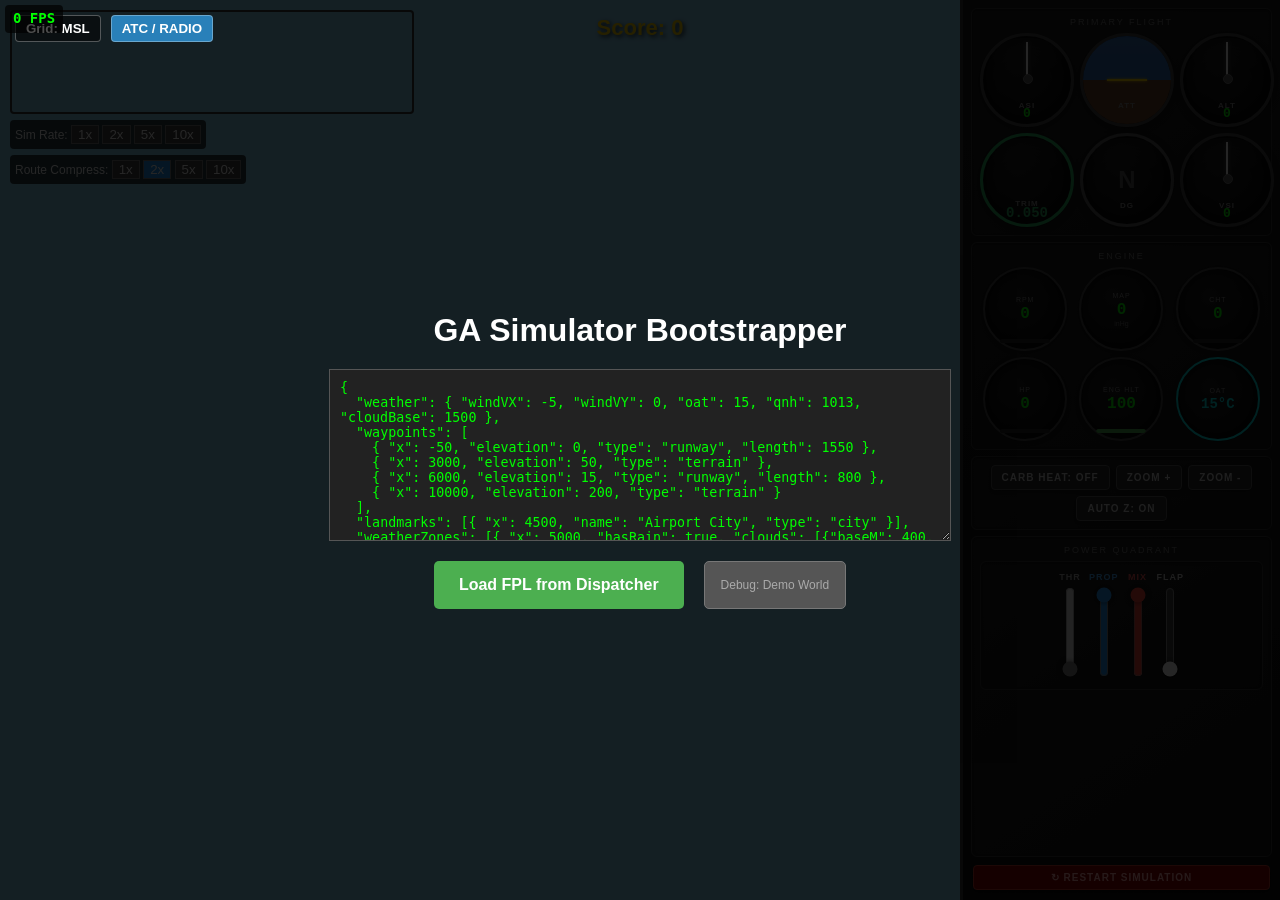
==== commit 75343773: "Add files via upload" ====
--- a/game.html
+++ b/game.html
@@ -883,7 +883,7 @@
             elevatorInput: 0, trim: 0.05, flaps: 0, overspeedTimer: 0,
             mass: 1000, 
             inertia: 2500, wingArea: 16.2, 
-            length: 8.28, height: 3.02 
+            length: 9.936, height: 3.624
         };
 
         function initAudio() {
@@ -1032,6 +1032,7 @@
                 initAudio();
                 flightPlan = JSON.parse(jsonStr);
                 window.fpl = flightPlan.waypoints;
+                window.fplAltWaypoints = flightPlan.altWaypoints || [];
                 
                 document.getElementById('startOverlay').style.display = 'none';
                 document.getElementById('weatherMenu').style.display = 'flex';
@@ -1802,7 +1803,7 @@
                             plane.pitch = 0;
                             if (plane.pitchRate < 0) plane.pitchRate = 0;
                         }
-                        if (plane.throttle < 0.1) { plane.vx *= 0.985; } else { plane.vx *= 0.998; }
+                        if (plane.throttle < 0.1) { plane.vx *= 0.997; } else { plane.vx *= 0.9996; }
                         if (keys['Space'] || isBraking) plane.vx *= 0.95;
                     }
                 }
@@ -2000,7 +2001,7 @@
             updateDisplay('stallWarn', (isStalled && plane.y > groundLevel + 2) ? 'block' : 'none');
         }
 
-        function drawWorld(targetCtx, targetWidth, targetHeight, zoomX, zoomY, screenOffsetX, screenOffsetY, screenOffsetXUnstretched, drawPlaneHighlight = false) {
+        function drawWorld(targetCtx, targetWidth, targetHeight, zoomX, zoomY, screenOffsetX, screenOffsetY, screenOffsetXUnstretched, drawPlaneHighlight = false, drawUnstretchedFPL = false) {
             let altRatio = Math.min(1, Math.max(0, plane.y / 3000));
             let bR = Math.round(224 + altRatio * (74 - 224));
             let bG = Math.round(246 + altRatio * (144 - 246));
@@ -2257,9 +2258,9 @@
                 targetCtx.save();
                 targetCtx.translate(drawX * zoomX, drawY);
                 if (ai.vx < 0) { targetCtx.scale(-1, 1); }
-                // Use planeW and planeH from earlier in drawWorld or use fixed values
-                let tW = 50 * zoomX; // Adjust as needed
-                let tH = 18 * zoomY; // Adjust as needed
+                targetCtx.scale(1, -1);
+                let tW = plane.length * zoomX;
+                let tH = plane.height * zoomY;
                 if (ai.img && ai.img.complete) {
                     targetCtx.drawImage(ai.img, -tW/2, -tH/2, tW, tH);
                 } else {
@@ -2590,20 +2591,62 @@
 
 
             if (typeof window.fpl !== 'undefined' && window.fpl.length > 0) {
+                // Inside ctx.translate(screenOffsetX,screenOffsetY) + scale(1,-1) transform.
+                // Use pure world coordinates: ptX in visual-X * zoomX, ptY in altitude * zoomY.
+                // The transform already adds screenOffsetX/Y and flips Y — don't add them manually.
                 targetCtx.save();
-                targetCtx.strokeStyle = 'rgba(255, 50, 50, 0.4)'; // Pale red
-                targetCtx.lineWidth = 3; // Fixed pixel width, no zoom scaling
+                targetCtx.strokeStyle = 'rgba(255, 50, 50, 0.7)';
+                targetCtx.lineWidth = 2;
                 targetCtx.lineJoin = 'round';
-                targetCtx.setLineDash([12, 8]); // Fixed pixel dash pattern
+                targetCtx.setLineDash([12, 8]);
                 targetCtx.beginPath();
                 for (let i = 0; i < window.fpl.length; i++) {
-                    let ptX = (typeof getVisualX === 'function' ? getVisualX(window.fpl[i].x || window.fpl[i].dist) : window.fpl[i].x) * zoomX + screenOffsetX;
-                    let targetAltMeters = (window.fpl[i].alt || (window.fpl[i].elevation / 0.3048 + 1000)) * 0.3048;
-                    let ptY = screenOffsetY - (targetAltMeters * zoomY); 
+                    let fplRawX = window.fpl[i].x != null ? window.fpl[i].x : window.fpl[i].dist;
+                    let ptX = drawUnstretchedFPL
+                        ? fplRawX * zoomX + (screenOffsetXUnstretched - screenOffsetX)
+                        : (typeof getVisualX === 'function' ? getVisualX(fplRawX) : fplRawX) * zoomX;
+                    let wp = window.fpl[i];
+                    let targetAltMeters = wp.alt != null
+                        ? wp.alt * 0.3048
+                        : (wp.type === 'runway' ? wp.elevation : wp.elevation + 304.8);
+                    let ptY = targetAltMeters * zoomY;
                     if (i === 0) targetCtx.moveTo(ptX, ptY);
                     else targetCtx.lineTo(ptX, ptY);
                 }
                 targetCtx.stroke();
+                targetCtx.setLineDash([]);
+
+                // Dispatcher altitude waypoints als Diamant-Marker anzeigen
+                let awps = window.fplAltWaypoints;
+                if (awps && awps.length > 0) {
+                    awps.forEach(wp => {
+                        let wpX = drawUnstretchedFPL
+                            ? wp.x * zoomX + (screenOffsetXUnstretched - screenOffsetX)
+                            : (typeof getVisualX === 'function' ? getVisualX(wp.x) : wp.x) * zoomX;
+                        let wpY = wp.altFt * 0.3048 * zoomY;
+                        let s = 5 / zoomX; // Feste Pixel-Größe, unabhängig vom Zoom
+                        targetCtx.beginPath();
+                        targetCtx.moveTo(wpX, wpY + s * zoomX);
+                        targetCtx.lineTo(wpX + s * zoomX, wpY);
+                        targetCtx.lineTo(wpX, wpY - s * zoomX);
+                        targetCtx.lineTo(wpX - s * zoomX, wpY);
+                        targetCtx.closePath();
+                        targetCtx.fillStyle = 'rgba(255, 200, 0, 1)';
+                        targetCtx.fill();
+                        targetCtx.strokeStyle = 'rgba(200, 100, 0, 1)';
+                        targetCtx.lineWidth = 1.5;
+                        targetCtx.stroke();
+
+                        // Höhenangabe (Text muss Y-Flip rückgängig machen)
+                        targetCtx.save();
+                        targetCtx.scale(1, -1);
+                        targetCtx.font = 'bold 11px monospace';
+                        targetCtx.fillStyle = 'rgba(255, 220, 0, 1)';
+                        targetCtx.textAlign = 'center';
+                        targetCtx.fillText(Math.round(wp.altFt) + 'ft', wpX, -(wpY + 10 * zoomY));
+                        targetCtx.restore();
+                    });
+                }
                 targetCtx.restore();
             }
 
@@ -2703,11 +2746,17 @@
             let screenOffsetXUnstretched = canvas.width * 0.3 - (fplCamX * currentZoom);
 
             let screenOffsetX = canvas.width * 0.3 - (camX * currentZoom);
-            let planePixelY = camY * currentZoom;
             let isMobile = window.innerWidth <= 800 || window.innerHeight > window.innerWidth;
-            let maxAllowedYOnScreen = canvas.height * (isMobile ? 0.65 : 0.75);
-            let excessY = Math.max(0, planePixelY - maxAllowedYOnScreen);
-            let screenOffsetY = (canvas.height - (isMobile ? 10 : 30)) + excessY;
+
+            // Get terrain height below camera for AGL-relative camera positioning
+            let groundRef = (typeof getTerrainHeight === 'function' && typeof getFplX === 'function')
+                ? getTerrainHeight(getFplX(camX)) : 0;
+            // Position plane lower in frame when near ground, higher when cruising
+            let aglMeters = Math.max(0, camY - groundRef);
+            let t = Math.min(1, aglMeters / 300); // 0 = on ground, 1 = ≥300m AGL
+            let maxFraction = isMobile ? 0.65 : 0.75;
+            let targetFraction = maxFraction - t * 0.40; // ground: 0.75 from top → cruise: 0.35
+            let screenOffsetY = canvas.height * targetFraction + camY * currentZoom;
 
             drawWorld(ctx, canvas.width, canvas.height, currentZoom, currentZoom, screenOffsetX, screenOffsetY, screenOffsetXUnstretched, false);
 
@@ -2967,7 +3016,7 @@
             let miniOffsetY = mCanvas.height;
 
             mCtx.clearRect(0, 0, mCanvas.width, mCanvas.height);
-            drawWorld(mCtx, mCanvas.width, mCanvas.height, miniZoomX, miniZoomY, miniOffsetX, miniOffsetY, (mCanvas.width / 3) - (getFplX(plane.x) * miniZoomX), true);
+            drawWorld(mCtx, mCanvas.width, mCanvas.height, miniZoomX, miniZoomY, miniOffsetX, miniOffsetY, (mCanvas.width / 3) - (getFplX(plane.x) * miniZoomX), true, true);
 
             worldLandmarks.forEach(lm => {
                 let miniX = (getVisualX(lm.x) - plane.x) * miniZoomX + (400 / 3);
